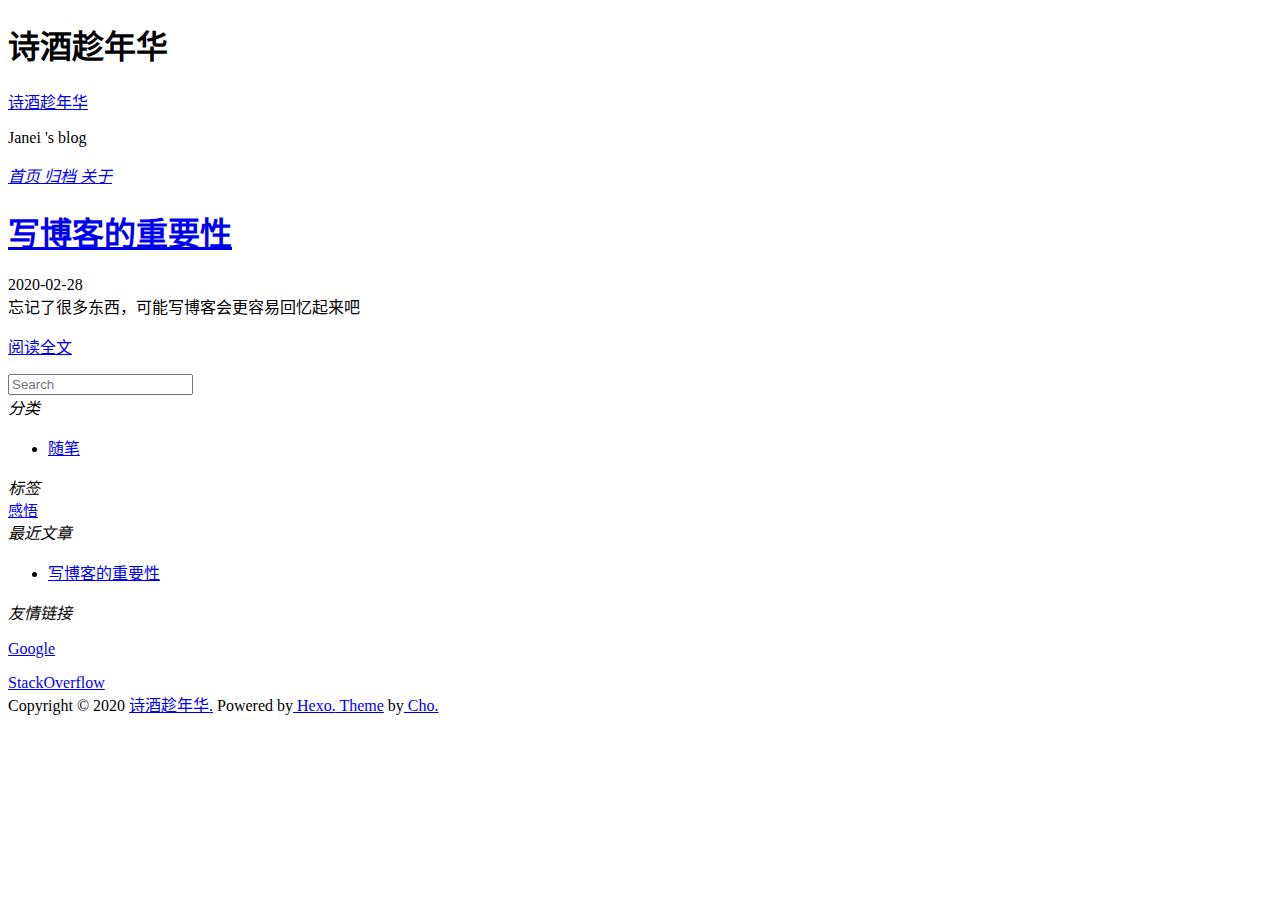
==== index.html @ d363f91f "Site updated: 2020-02-28 02:29:06" ====
<!DOCTYPE html><html lang="zh-CN"><head><meta http-equiv="content-type" content="text/html; charset=utf-8"><meta content="width=device-width, initial-scale=1.0, maximum-scale=1.0, user-scalable=0" name="viewport"><meta content="yes" name="apple-mobile-web-app-capable"><meta content="black-translucent" name="apple-mobile-web-app-status-bar-style"><meta content="telephone=no" name="format-detection"><meta name="description" content=""><title>诗酒趁年华 | Janei 's blog</title><link rel="stylesheet" type="text/css" href="/janeiojbk.github.io/css/style.css?v=0.0.0"><link rel="stylesheet" type="text/css" href="//lib.baomitu.com/normalize/8.0.1/normalize.min.css"><link rel="stylesheet" type="text/css" href="//lib.baomitu.com/pure/1.0.0/pure-min.css"><link rel="stylesheet" type="text/css" href="//lib.baomitu.com/pure/1.0.0/grids-responsive-min.css"><link rel="stylesheet" href="//lib.baomitu.com/font-awesome/4.7.0/css/font-awesome.min.css"><script type="text/javascript" src="//lib.baomitu.com/jquery/3.4.0/jquery.min.js"></script><link rel="icon" mask="" sizes="any" href="/janeiojbk.github.io/favicon.ico"><link rel="Shortcut Icon" type="image/x-icon" href="/janeiojbk.github.io/favicon.ico"><link rel="apple-touch-icon" href="/janeiojbk.github.io/apple-touch-icon.png"><link rel="apple-touch-icon-precomposed" href="/janeiojbk.github.io/apple-touch-icon.png"><meta name="generator" content="Hexo 4.2.0"></head><body><div class="body_container"><div id="header"><div class="site-name"><h1 class="hidden">诗酒趁年华</h1><a id="logo" href="/janeiojbk.github.io/.">诗酒趁年华</a><p class="description">Janei 's blog</p></div><div id="nav-menu"><a class="current" href="/janeiojbk.github.io/."><i class="fa fa-home"> 首页</i></a><a href="/janeiojbk.github.io/archives/"><i class="fa fa-archive"> 归档</i></a><a href="/janeiojbk.github.io/about/"><i class="fa fa-user"> 关于</i></a></div></div><div class="pure-g" id="layout"><div class="pure-u-1 pure-u-md-3-4"><div class="content_container"><div class="post"><h1 class="post-title"><a href="/janeiojbk.github.io/2020/02/28/%E5%86%99%E5%8D%9A%E5%AE%A2%E7%9A%84%E9%87%8D%E8%A6%81%E6%80%A7/">写博客的重要性</a></h1><div class="post-meta">2020-02-28</div><div class="post-content">忘记了很多东西，可能写博客会更容易回忆起来吧</div><p class="readmore"><a href="/janeiojbk.github.io/2020/02/28/%E5%86%99%E5%8D%9A%E5%AE%A2%E7%9A%84%E9%87%8D%E8%A6%81%E6%80%A7/">阅读全文</a></p></div></div></div><div class="pure-u-1-4 hidden_mid_and_down"><div id="sidebar"><div class="widget"><form class="search-form" action="//www.google.com/search" method="get" accept-charset="utf-8" target="_blank"><input type="text" name="q" maxlength="20" placeholder="Search"/><input type="hidden" name="sitesearch" value="https://janeiojbk.github.io/janeiojbk.github.io"/></form></div><div class="widget"><div class="widget-title"><i class="fa fa-folder-o"> 分类</i></div><ul class="category-list"><li class="category-list-item"><a class="category-list-link" href="/janeiojbk.github.io/categories/%E9%9A%8F%E7%AC%94/">随笔</a></li></ul></div><div class="widget"><div class="widget-title"><i class="fa fa-star-o"> 标签</i></div><div class="tagcloud"><a href="/janeiojbk.github.io/tags/%E6%84%9F%E6%82%9F/" style="font-size: 15px;">感悟</a></div></div><div class="widget"><div class="widget-title"><i class="fa fa-file-o"> 最近文章</i></div><ul class="post-list"><li class="post-list-item"><a class="post-list-link" href="/janeiojbk.github.io/2020/02/28/%E5%86%99%E5%8D%9A%E5%AE%A2%E7%9A%84%E9%87%8D%E8%A6%81%E6%80%A7/">写博客的重要性</a></li></ul></div><div class="widget"><div class="widget-title"><i class="fa fa-external-link"> 友情链接</i></div><ul></ul><a href="https://google.com/" title="Google" target="_blank">Google</a><ul></ul><a href="https://stackoverflow.com/" title="StackOverflow" target="_blank">StackOverflow</a></div></div></div><div class="pure-u-1 pure-u-md-3-4"><div id="footer">Copyright © 2020 <a href="/janeiojbk.github.io/." rel="nofollow">诗酒趁年华.</a> Powered by<a rel="nofollow" target="_blank" href="https://hexo.io"> Hexo.</a><a rel="nofollow" target="_blank" href="https://github.com/tufu9441/maupassant-hexo"> Theme</a> by<a rel="nofollow" target="_blank" href="https://github.com/pagecho"> Cho.</a></div></div></div><a class="show" id="rocket" href="#top"></a><script type="text/javascript" src="/janeiojbk.github.io/js/totop.js?v=0.0.0" async></script><script type="text/javascript" src="//lib.baomitu.com/fancybox/3.5.7/jquery.fancybox.min.js" async></script><script type="text/javascript" src="/janeiojbk.github.io/js/fancybox.js?v=0.0.0" async></script><link rel="stylesheet" type="text/css" href="//lib.baomitu.com/fancybox/3.5.7/jquery.fancybox.min.css"><script type="text/javascript" src="/janeiojbk.github.io/js/codeblock-resizer.js?v=0.0.0"></script><script type="text/javascript" src="/janeiojbk.github.io/js/smartresize.js?v=0.0.0"></script></div></body></html>
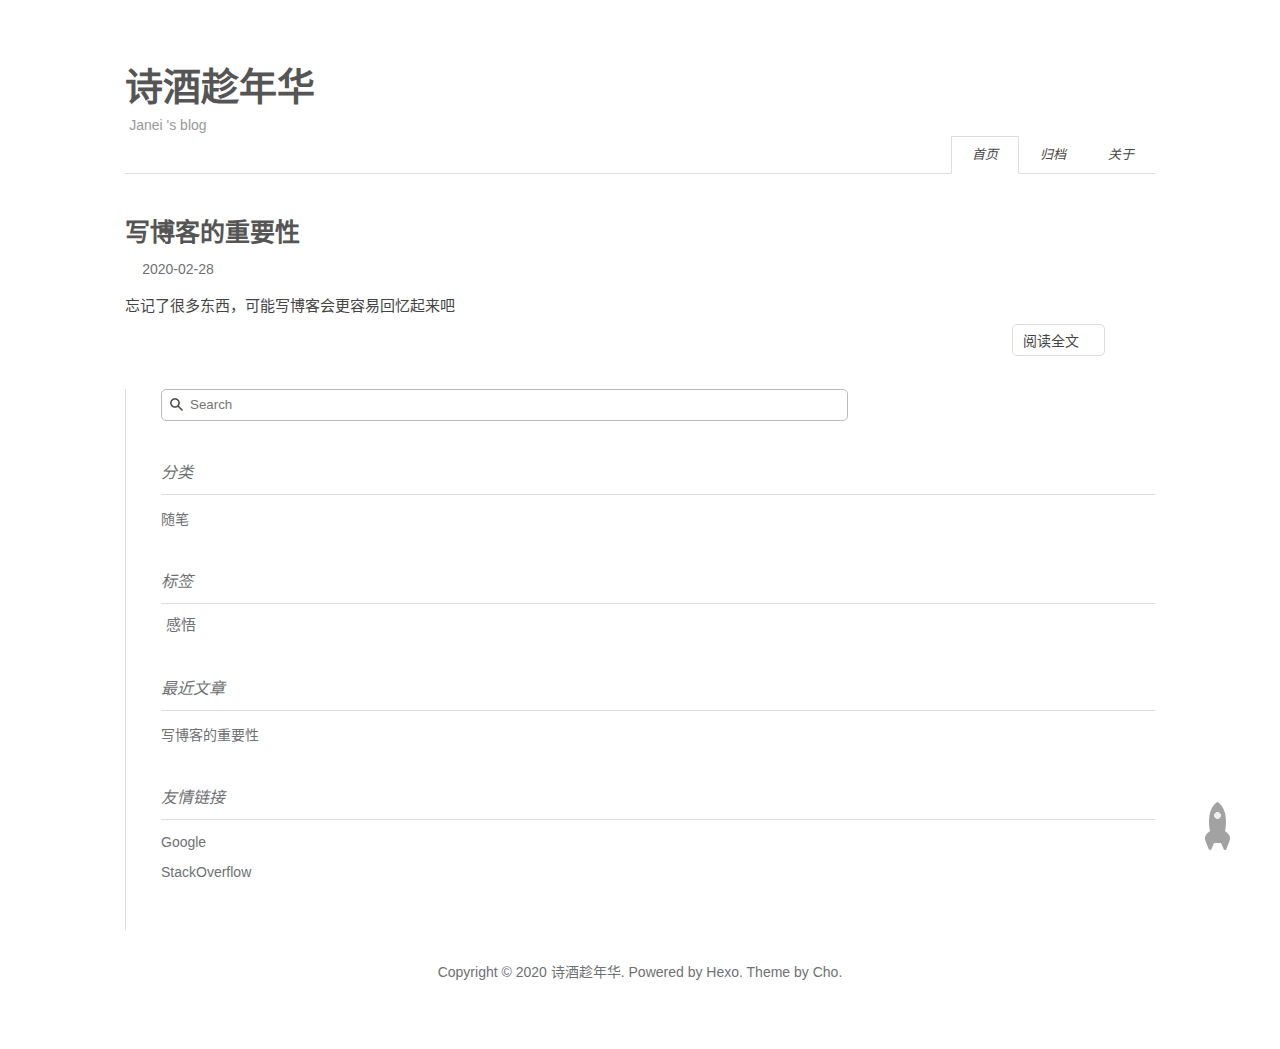
==== commit 5d1b5115: "Site updated: 2020-02-28 02:35:05" ====
--- a/index.html
+++ b/index.html
@@ -1 +1 @@
-<!DOCTYPE html><html lang="zh-CN"><head><meta http-equiv="content-type" content="text/html; charset=utf-8"><meta content="width=device-width, initial-scale=1.0, maximum-scale=1.0, user-scalable=0" name="viewport"><meta content="yes" name="apple-mobile-web-app-capable"><meta content="black-translucent" name="apple-mobile-web-app-status-bar-style"><meta content="telephone=no" name="format-detection"><meta name="description" content=""><title>诗酒趁年华 | Janei 's blog</title><link rel="stylesheet" type="text/css" href="/janeiojbk.github.io/css/style.css?v=0.0.0"><link rel="stylesheet" type="text/css" href="//lib.baomitu.com/normalize/8.0.1/normalize.min.css"><link rel="stylesheet" type="text/css" href="//lib.baomitu.com/pure/1.0.0/pure-min.css"><link rel="stylesheet" type="text/css" href="//lib.baomitu.com/pure/1.0.0/grids-responsive-min.css"><link rel="stylesheet" href="//lib.baomitu.com/font-awesome/4.7.0/css/font-awesome.min.css"><script type="text/javascript" src="//lib.baomitu.com/jquery/3.4.0/jquery.min.js"></script><link rel="icon" mask="" sizes="any" href="/janeiojbk.github.io/favicon.ico"><link rel="Shortcut Icon" type="image/x-icon" href="/janeiojbk.github.io/favicon.ico"><link rel="apple-touch-icon" href="/janeiojbk.github.io/apple-touch-icon.png"><link rel="apple-touch-icon-precomposed" href="/janeiojbk.github.io/apple-touch-icon.png"><meta name="generator" content="Hexo 4.2.0"></head><body><div class="body_container"><div id="header"><div class="site-name"><h1 class="hidden">诗酒趁年华</h1><a id="logo" href="/janeiojbk.github.io/.">诗酒趁年华</a><p class="description">Janei 's blog</p></div><div id="nav-menu"><a class="current" href="/janeiojbk.github.io/."><i class="fa fa-home"> 首页</i></a><a href="/janeiojbk.github.io/archives/"><i class="fa fa-archive"> 归档</i></a><a href="/janeiojbk.github.io/about/"><i class="fa fa-user"> 关于</i></a></div></div><div class="pure-g" id="layout"><div class="pure-u-1 pure-u-md-3-4"><div class="content_container"><div class="post"><h1 class="post-title"><a href="/janeiojbk.github.io/2020/02/28/%E5%86%99%E5%8D%9A%E5%AE%A2%E7%9A%84%E9%87%8D%E8%A6%81%E6%80%A7/">写博客的重要性</a></h1><div class="post-meta">2020-02-28</div><div class="post-content">忘记了很多东西，可能写博客会更容易回忆起来吧</div><p class="readmore"><a href="/janeiojbk.github.io/2020/02/28/%E5%86%99%E5%8D%9A%E5%AE%A2%E7%9A%84%E9%87%8D%E8%A6%81%E6%80%A7/">阅读全文</a></p></div></div></div><div class="pure-u-1-4 hidden_mid_and_down"><div id="sidebar"><div class="widget"><form class="search-form" action="//www.google.com/search" method="get" accept-charset="utf-8" target="_blank"><input type="text" name="q" maxlength="20" placeholder="Search"/><input type="hidden" name="sitesearch" value="https://janeiojbk.github.io/janeiojbk.github.io"/></form></div><div class="widget"><div class="widget-title"><i class="fa fa-folder-o"> 分类</i></div><ul class="category-list"><li class="category-list-item"><a class="category-list-link" href="/janeiojbk.github.io/categories/%E9%9A%8F%E7%AC%94/">随笔</a></li></ul></div><div class="widget"><div class="widget-title"><i class="fa fa-star-o"> 标签</i></div><div class="tagcloud"><a href="/janeiojbk.github.io/tags/%E6%84%9F%E6%82%9F/" style="font-size: 15px;">感悟</a></div></div><div class="widget"><div class="widget-title"><i class="fa fa-file-o"> 最近文章</i></div><ul class="post-list"><li class="post-list-item"><a class="post-list-link" href="/janeiojbk.github.io/2020/02/28/%E5%86%99%E5%8D%9A%E5%AE%A2%E7%9A%84%E9%87%8D%E8%A6%81%E6%80%A7/">写博客的重要性</a></li></ul></div><div class="widget"><div class="widget-title"><i class="fa fa-external-link"> 友情链接</i></div><ul></ul><a href="https://google.com/" title="Google" target="_blank">Google</a><ul></ul><a href="https://stackoverflow.com/" title="StackOverflow" target="_blank">StackOverflow</a></div></div></div><div class="pure-u-1 pure-u-md-3-4"><div id="footer">Copyright © 2020 <a href="/janeiojbk.github.io/." rel="nofollow">诗酒趁年华.</a> Powered by<a rel="nofollow" target="_blank" href="https://hexo.io"> Hexo.</a><a rel="nofollow" target="_blank" href="https://github.com/tufu9441/maupassant-hexo"> Theme</a> by<a rel="nofollow" target="_blank" href="https://github.com/pagecho"> Cho.</a></div></div></div><a class="show" id="rocket" href="#top"></a><script type="text/javascript" src="/janeiojbk.github.io/js/totop.js?v=0.0.0" async></script><script type="text/javascript" src="//lib.baomitu.com/fancybox/3.5.7/jquery.fancybox.min.js" async></script><script type="text/javascript" src="/janeiojbk.github.io/js/fancybox.js?v=0.0.0" async></script><link rel="stylesheet" type="text/css" href="//lib.baomitu.com/fancybox/3.5.7/jquery.fancybox.min.css"><script type="text/javascript" src="/janeiojbk.github.io/js/codeblock-resizer.js?v=0.0.0"></script><script type="text/javascript" src="/janeiojbk.github.io/js/smartresize.js?v=0.0.0"></script></div></body></html>+<!DOCTYPE html><html lang="zh-CN"><head><meta http-equiv="content-type" content="text/html; charset=utf-8"><meta content="width=device-width, initial-scale=1.0, maximum-scale=1.0, user-scalable=0" name="viewport"><meta content="yes" name="apple-mobile-web-app-capable"><meta content="black-translucent" name="apple-mobile-web-app-status-bar-style"><meta content="telephone=no" name="format-detection"><meta name="description" content=""><title>诗酒趁年华 | Janei 's blog</title><link rel="stylesheet" type="text/css" href="/css/style.css?v=0.0.0"><link rel="stylesheet" type="text/css" href="//lib.baomitu.com/normalize/8.0.1/normalize.min.css"><link rel="stylesheet" type="text/css" href="//lib.baomitu.com/pure/1.0.0/pure-min.css"><link rel="stylesheet" type="text/css" href="//lib.baomitu.com/pure/1.0.0/grids-responsive-min.css"><link rel="stylesheet" href="//lib.baomitu.com/font-awesome/4.7.0/css/font-awesome.min.css"><script type="text/javascript" src="//lib.baomitu.com/jquery/3.4.0/jquery.min.js"></script><link rel="icon" mask="" sizes="any" href="/favicon.ico"><link rel="Shortcut Icon" type="image/x-icon" href="/favicon.ico"><link rel="apple-touch-icon" href="/apple-touch-icon.png"><link rel="apple-touch-icon-precomposed" href="/apple-touch-icon.png"><meta name="generator" content="Hexo 4.2.0"></head><body><div class="body_container"><div id="header"><div class="site-name"><h1 class="hidden">诗酒趁年华</h1><a id="logo" href="/.">诗酒趁年华</a><p class="description">Janei 's blog</p></div><div id="nav-menu"><a class="current" href="/."><i class="fa fa-home"> 首页</i></a><a href="/archives/"><i class="fa fa-archive"> 归档</i></a><a href="/about/"><i class="fa fa-user"> 关于</i></a></div></div><div class="pure-g" id="layout"><div class="pure-u-1 pure-u-md-3-4"><div class="content_container"><div class="post"><h1 class="post-title"><a href="/2020/02/28/%E5%86%99%E5%8D%9A%E5%AE%A2%E7%9A%84%E9%87%8D%E8%A6%81%E6%80%A7/">写博客的重要性</a></h1><div class="post-meta">2020-02-28</div><div class="post-content">忘记了很多东西，可能写博客会更容易回忆起来吧</div><p class="readmore"><a href="/2020/02/28/%E5%86%99%E5%8D%9A%E5%AE%A2%E7%9A%84%E9%87%8D%E8%A6%81%E6%80%A7/">阅读全文</a></p></div></div></div><div class="pure-u-1-4 hidden_mid_and_down"><div id="sidebar"><div class="widget"><form class="search-form" action="//www.google.com/search" method="get" accept-charset="utf-8" target="_blank"><input type="text" name="q" maxlength="20" placeholder="Search"/><input type="hidden" name="sitesearch" value="https://janeiojbk.github.io"/></form></div><div class="widget"><div class="widget-title"><i class="fa fa-folder-o"> 分类</i></div><ul class="category-list"><li class="category-list-item"><a class="category-list-link" href="/categories/%E9%9A%8F%E7%AC%94/">随笔</a></li></ul></div><div class="widget"><div class="widget-title"><i class="fa fa-star-o"> 标签</i></div><div class="tagcloud"><a href="/tags/%E6%84%9F%E6%82%9F/" style="font-size: 15px;">感悟</a></div></div><div class="widget"><div class="widget-title"><i class="fa fa-file-o"> 最近文章</i></div><ul class="post-list"><li class="post-list-item"><a class="post-list-link" href="/2020/02/28/%E5%86%99%E5%8D%9A%E5%AE%A2%E7%9A%84%E9%87%8D%E8%A6%81%E6%80%A7/">写博客的重要性</a></li></ul></div><div class="widget"><div class="widget-title"><i class="fa fa-external-link"> 友情链接</i></div><ul></ul><a href="https://google.com/" title="Google" target="_blank">Google</a><ul></ul><a href="https://stackoverflow.com/" title="StackOverflow" target="_blank">StackOverflow</a></div></div></div><div class="pure-u-1 pure-u-md-3-4"><div id="footer">Copyright © 2020 <a href="/." rel="nofollow">诗酒趁年华.</a> Powered by<a rel="nofollow" target="_blank" href="https://hexo.io"> Hexo.</a><a rel="nofollow" target="_blank" href="https://github.com/tufu9441/maupassant-hexo"> Theme</a> by<a rel="nofollow" target="_blank" href="https://github.com/pagecho"> Cho.</a></div></div></div><a class="show" id="rocket" href="#top"></a><script type="text/javascript" src="/js/totop.js?v=0.0.0" async></script><script type="text/javascript" src="//lib.baomitu.com/fancybox/3.5.7/jquery.fancybox.min.js" async></script><script type="text/javascript" src="/js/fancybox.js?v=0.0.0" async></script><link rel="stylesheet" type="text/css" href="//lib.baomitu.com/fancybox/3.5.7/jquery.fancybox.min.css"><script type="text/javascript" src="/js/codeblock-resizer.js?v=0.0.0"></script><script type="text/javascript" src="/js/smartresize.js?v=0.0.0"></script></div></body></html>--- a/css/style.css
+++ b/css/style.css
@@ -0,0 +1,1504 @@
+/**
+ *
+ * @package Maupassant
+ * @author cho
+ * @version 2.0
+ * @link http://chopstack.com
+ */
+/*
+pure css setting
+When setting the primary font stack, apply it to the Pure grid units along
+with `html`, `button`, `input`, `select`, and `textarea`. Pure Grids use
+specific font stacks to ensure the greatest OS/browser compatibility.
+*/
+html, button, input, select, textarea,
+.MJXc-TeX-unknown-R,
+.pure-g [class*="pure-u"] {
+  /* Set your content font stack here: */
+  font-family: "PingFangSC-Regular", Helvetica, "Helvetica Neue", "Segoe UI", "Hiragino Sans GB", "Source Han Sans CN", "Microsoft YaHei", "STHeiti", "WenQuanYi Micro Hei", sans-serif !important; }
+
+body {
+  background-color: #FFF;
+  color: #444;
+  font-family: "TIBch", "Classic Grotesque W01", "Helvetica Neue", Arial, "Hiragino Sans GB", "STHeiti", "Microsoft YaHei", "WenQuanYi Micro Hei", SimSun, sans-serif;
+  -webkit-font-smoothing: antialiased;
+  -moz-osx-font-smoothing: grayscale;
+  font-size: 14px; }
+
+.body_container {
+  padding: 0 60px;
+  max-width: 1150px;
+  margin: 0 auto; }
+
+.content_container {
+  padding-right: 50px;
+  padding-top: 20px; }
+
+a, button.submit {
+  color: #6E7173;
+  text-decoration: none;
+  -webkit-transition: all .1s ease-in;
+  -moz-transition: all .1s ease-in;
+  -o-transition: all .1s ease-in;
+  transition: all .1s ease-in; }
+
+a:hover, a:active {
+  color: #444; }
+
+a:focus {
+  outline: auto; }
+
+.clear {
+  clear: both; }
+
+div {
+  box-sizing: border-box; }
+
+#header {
+  padding: 58px 0 0;
+  text-align: left;
+  border-bottom: 1px solid #ddd;
+  position: relative; }
+  #header .site-name {
+    margin-bottom: 40px; }
+    #header .site-name h1 {
+      padding: 0;
+      margin: 0;
+      height: 0;
+      overflow: hidden; }
+    #header .site-name #logo {
+      font: bold 38px/1.12 "Times New Roman", Georgia, Times, sans-serif;
+      color: #555; }
+      #header .site-name #logo span, #header .site-name #logo:hover {
+        color: #777; }
+    #header .site-name .description {
+      margin: .6em .3em 0;
+      color: #999; }
+  #header #nav-menu {
+    margin: 10px 0 -1px;
+    padding: 0;
+    position: absolute;
+    right: 0;
+    bottom: 0; }
+    #header #nav-menu a {
+      display: inline-block;
+      padding: 3px 20px 3px;
+      line-height: 30px;
+      color: #444;
+      font-size: 13px;
+      border: 1px solid transparent; }
+      #header #nav-menu a:hover {
+        border-bottom-color: #444; }
+      #header #nav-menu a.current {
+        border: 1px solid #ddd;
+        border-bottom-color: #fff; }
+
+#sidebar {
+  border-left: 1px solid #ddd;
+  padding-left: 35px;
+  margin-top: 40px;
+  padding-bottom: 20px;
+  word-wrap: break-word; }
+  #sidebar .widget {
+    margin-bottom: 30px; }
+    #sidebar .widget .widget-title {
+      color: #6E7173;
+      line-height: 2.7;
+      margin-top: 0;
+      font-size: 16px;
+      border-bottom: 1px solid #ddd;
+      display: block;
+      font-weight: normal; }
+    #sidebar .widget .comments-title {
+      color: #6E7173;
+      line-height: 2.7;
+      margin-top: 0;
+      font-size: 16px;
+      border-bottom: 0px solid #ddd;
+      display: block;
+      font-weight: normal; }
+    #sidebar .widget .tagcloud {
+      margin-top: 10px; }
+      #sidebar .widget .tagcloud a {
+        line-height: 1.5;
+        padding: 5px; }
+    #sidebar .widget ul {
+      list-style: none;
+      padding: 0; }
+      #sidebar .widget ul li {
+        margin: 5px 0;
+        line-height: 1.5; }
+    #sidebar .widget .category-list-count {
+      padding-left: 5px;
+      color: #6E7173; }
+    #sidebar .widget .category-list-count::before {
+      content: "("; }
+    #sidebar .widget .category-list-count::after {
+      content: ")"; }
+    #sidebar .widget .search-form {
+      position: relative;
+      overflow: hidden; }
+      #sidebar .widget .search-form input {
+        background: #fff 8px 8px no-repeat url([data-uri]%2BR8AAAACXBIWXMAAAsTAAALEwEAmpwYAAAAIGNIUk0AAG11AABzoAAA%2FN0AAINkAABw6AAA7GgAADA%2BAAAQkOTsmeoAAAESSURBVHjajNCxS9VRGMbxz71E4OwgoXPQxVEpXCI47%2BZqGP0LCoJO7UVD3QZzb3SwcHB7F3Uw3Zpd%2FAPCcJKG7Dj4u%2FK7Pwp94HDg5Xyf5z1Pr9YKImKANTzFXxzjU2ae6qhXaxURr%2FAFl9hHDy%2FwEK8z89sYVEp5gh84wMvMvGiSJ%2FEV85jNzLMR1McqfmN5BEBmnmMJFSvtpH7jdJiZv7q7Z%2BZPfMdcF6rN%2FT%2F1m2LGBkd4HhFT3dcRMY2FpskxaLNpayciHrWAGeziD7b%2BVfkithuTk8bkGa4wgWFmbrSTZOYeBvjc%2BucQj%2FEe6xHx4Taq1nrnKaW8K6XUUsrHWuvNevdRRLzFGwzvDbXAB9cDAHvhedDruuxSAAAAAElFTkSuQmCC);
+        padding: 7px 11px 7px 28px;
+        line-height: 16px;
+        border: 1px solid #bbb;
+        width: 65%;
+        -webkit-border-radius: 5px;
+        -moz-border-radius: 5px;
+        -ms-border-radius: 5px;
+        -o-border-radius: 5px;
+        border-radius: 5px;
+        -webkit-box-shadow: none;
+        -moz-box-shadow: none;
+        box-shadow: none; }
+
+/* title for search result or tagged posts*/
+.label-title {
+  margin-top: 1.1em;
+  font-size: 20px;
+  font-weight: normal;
+  color: #888; }
+
+.post {
+  padding: 25px 0 15px; }
+  .post .post-title {
+    margin: 0;
+    color: #555;
+    text-align: left;
+    font: bold 25px/1.1 "ff-tisa-web-pro", Cambria, "Times New Roman", Georgia, Times, sans-serif; }
+    .post .post-title a {
+      color: #555; }
+  .post .post-meta {
+    padding: 0;
+    margin: 15px 0 0;
+    color: #6E7173;
+    float: left;
+    display: inline;
+    text-indent: .15em; }
+    .post .post-meta:before {
+      font-family: "FontAwesome";
+      content: "\f073";
+      padding-right: 0.3em; }
+    .post .post-meta .category:before {
+      font-family: "FontAwesome";
+      content: "\f07c";
+      padding-right: 0.3em; }
+    .post .post-meta #busuanzi_value_page_pv:before {
+      font-family: "FontAwesome";
+      content: "\f024";
+      padding-right: 0.3em; }
+  .post .ds-thread-count {
+    padding: 0;
+    margin: 15px 0 0;
+    color: #6E7173;
+    float: right;
+    display: inline;
+    text-indent: .15em; }
+    .post .ds-thread-count:before {
+      font-family: "FontAwesome";
+      content: "\f0e5";
+      padding-right: 0.3em; }
+    .post .ds-thread-count:hover {
+      color: #444; }
+  .post .disqus-comment-count {
+    padding: 0;
+    margin: 15px 0 0;
+    color: #6E7173;
+    float: right;
+    display: inline;
+    text-indent: .15em; }
+    .post .disqus-comment-count:before {
+      font-family: "FontAwesome";
+      content: "\f0e5";
+      padding-right: 0.3em; }
+    .post .disqus-comment-count:hover {
+      color: #444; }
+  .post .post-content {
+    clear: left;
+    font-size: 15px;
+    line-height: 1.77;
+    color: #444;
+    padding-top: 15px;
+    text-align: justify;
+    text-justify: distribute;
+    word-break: normal; }
+    .post .post-content h2 {
+      margin: 1.4em 0 1.1em;
+      border-bottom: 1px solid #eee;
+      overflow: hidden; }
+    .post .post-content h3 {
+      margin: 1.4em 0 1.1em; }
+    .post .post-content pre code {
+      padding: 0 2em; }
+    .post .post-content p {
+      margin: 0 0 1.234em;
+      word-break: break-word;
+      overflow-wrap: break-word; }
+      .post .post-content p code {
+        display: inline-block;
+        margin: 0 5px;
+        padding: 0 5px;
+        background: #f7f8f8;
+        font-family: Menlo, Consolas, monospace !important; }
+      .post .post-content p a {
+        color: #01579f;
+        padding-bottom: 2px;
+        word-break: normal; }
+        .post .post-content p a:hover {
+          text-decoration: underline; }
+    .post .post-content .caption {
+      color: #444;
+      display: block;
+      font-size: 0.9em;
+      margin-top: 0.1em;
+      position: relative;
+      text-align: center; }
+    .post .post-content hr {
+      margin: 2.4em auto;
+      border: none;
+      border-top: 1px solid #eee;
+      position: relative; }
+    .post .post-content img {
+      max-width: 100%;
+      padding: 0.5em 0;
+      margin: auto;
+      display: block; }
+    .post .post-content ul, .post .post-content ol {
+      border-radius: 3px;
+      margin: 1em 0; }
+      .post .post-content ul ul, .post .post-content ol ul {
+        margin: 0; }
+      .post .post-content ul code, .post .post-content ol code {
+        display: inline-block;
+        margin: 0 5px;
+        padding: 0px 5px;
+        background: #f7f8f8;
+        font-family: Menlo, Consolas, monospace !important; }
+      .post .post-content ul a, .post .post-content ol a {
+        color: #01579f;
+        padding-bottom: 2px;
+        word-break: normal; }
+        .post .post-content ul a:hover, .post .post-content ol a:hover {
+          text-decoration: underline; }
+    .post .post-content .tagcloud {
+      margin: 0 0 30px 0; }
+      .post .post-content .tagcloud a {
+        padding: 0px 5px;
+        margin: 3px;
+        display: inline-block;
+        border: 1px solid #808080;
+        border-radius: 999em;
+        color: #aaa; }
+        .post .post-content .tagcloud a:hover {
+          color: #fff;
+          border: 1px solid #808080;
+          background: #808080; }
+    .post .post-content .one-tag-list {
+      margin: 30px 0; }
+      .post .post-content .one-tag-list .tag-name .tag-text {
+        margin-left: 5px;
+        font-size: 16px;
+        font-weight: bold; }
+  .post .tags {
+    padding-bottom: 1em; }
+    .post .tags a {
+      margin-right: .5em; }
+      .post .tags a:before {
+        font-family: "FontAwesome";
+        content: "\f0c6";
+        padding-right: 0.3em; }
+
+.page-navigator {
+  border-top: 1px solid #ddd;
+  list-style: none;
+  margin-top: 25px;
+  padding: 25px 0 0;
+  font-size: 14px;
+  text-align: center; }
+  .page-navigator .page-number {
+    display: inline-block;
+    margin: 0 5px 5px 0; }
+  .page-navigator a, .page-navigator span {
+    display: inline-block;
+    height: 25px;
+    line-height: 25px;
+    padding: 5px 9px;
+    border: 1px solid #DDD;
+    text-align: center; }
+    .page-navigator a:hover, .page-navigator span:hover {
+      background: #F8F8F8;
+      border-bottom-color: #D26911; }
+    .page-navigator a.prev, .page-navigator span.prev {
+      float: left; }
+      .page-navigator a.prev:before, .page-navigator span.prev:before {
+        font-family: "FontAwesome";
+        content: "\f100";
+        padding-right: 0.3em; }
+    .page-navigator a.next, .page-navigator span.next {
+      float: right; }
+      .page-navigator a.next:after, .page-navigator span.next:after {
+        font-family: "FontAwesome";
+        content: "\f101";
+        padding-left: 0.3em; }
+  .page-navigator .current {
+    background: #F8F8F8;
+    border-bottom-color: #D26911; }
+  .page-navigator .space {
+    border: none;
+    padding: 5px 5px; }
+
+#footer {
+  padding: .8em 0 3.6em;
+  margin-top: 1em;
+  line-height: 2.5;
+  color: #6E7173;
+  text-align: center; }
+  #footer span {
+    font-size: .9em; }
+
+/* for archive page starts*/
+.post-archive {
+  font-size: 15px;
+  line-height: 2;
+  padding-bottom: .8em; }
+  .post-archive h2 {
+    margin: 0;
+    font: bold 25px / 1.1 "ff-tisa-web-pro", Cambria, "Times New Roman", Georgia, Times, sans-serif; }
+  .post-archive .date {
+    padding-right: .7em; }
+
+/* for archive page ends*/
+/* middle*/
+@media print, screen and (max-width: 48em) {
+  .body_container {
+    padding: 0 30px; }
+  .content_container {
+    padding-right: 15px; }
+  .hidden_mid_and_down {
+    display: none !important; }
+  #sidebar {
+    border-left-width: 0px; }
+  #header .site-name {
+    margin-bottom: 20px;
+    text-align: center; }
+  #header #nav-menu {
+    position: relative;
+    text-align: center; }
+    #header #nav-menu a {
+      padding: 0 15px;
+      line-height: 27px;
+      height: 27px;
+      font-size: 13px; } }
+
+/* small*/
+@media print, screen and (max-width: 35.5em) {
+  .body_container {
+    padding: 0 20px; }
+  .content_container {
+    padding-right: 0; } }
+
+blockquote, .stressed {
+  -moz-box-sizing: border-box;
+  box-sizing: border-box;
+  margin: 2.5em 0;
+  padding: 0 0 0 50px;
+  color: #555;
+  border-left: none; }
+
+blockquote::before, .stressed-quote::before {
+  content: "\201C";
+  display: block;
+  font-family: times;
+  font-style: normal;
+  font-size: 48px;
+  color: #444;
+  font-weight: bold;
+  line-height: 30px;
+  margin-left: -50px;
+  position: absolute; }
+
+strong, b, em {
+  font-weight: bold; }
+
+pre {
+  margin: 2em 0; }
+
+.hidden1 {
+  display: none; }
+
+/* back-to-top rocket*/
+@media print, screen and (min-width: 48em) {
+  #rocket {
+    position: fixed;
+    right: 50px;
+    bottom: 50px;
+    display: block;
+    visibility: hidden;
+    width: 26px;
+    height: 48px;
+    background: url("[data-uri]") no-repeat 50% 0;
+    opacity: 0;
+    -webkit-transition: visibility 0.6s cubic-bezier(0.6, 0.04, 0.98, 0.335), opacity 0.6s cubic-bezier(0.6, 0.04, 0.98, 0.335), -webkit-transform 0.6s cubic-bezier(0.6, 0.04, 0.98, 0.335);
+    -moz-transition: visibility 0.6s cubic-bezier(0.6, 0.04, 0.98, 0.335), opacity 0.6s cubic-bezier(0.6, 0.04, 0.98, 0.335), -moz-transform 0.6s cubic-bezier(0.6, 0.04, 0.98, 0.335);
+    transition: visibility 0.6s cubic-bezier(0.6, 0.04, 0.98, 0.335), opacity 0.6s cubic-bezier(0.6, 0.04, 0.98, 0.335), transform 0.6s cubic-bezier(0.6, 0.04, 0.98, 0.335); }
+    #rocket i {
+      display: block;
+      margin-top: 48px;
+      height: 14px;
+      background: url("[data-uri]") no-repeat 50% -48px;
+      opacity: .5;
+      -webkit-transition: -webkit-transform .2s;
+      -moz-transition: -moz-transform .2s;
+      transition: transform .2s;
+      -webkit-transform-origin: 50% 0;
+      -moz-transform-origin: 50% 0;
+      transform-origin: 50% 0; }
+  #rocket:hover {
+    background-position: 50% -62px; }
+    #rocket:hover i {
+      background-position: 50% 100%;
+      -webkit-animation: flaming .7s infinite;
+      -moz-animation: flaming .7s infinite;
+      animation: flaming .7s infinite; }
+  #rocket.show {
+    visibility: visible;
+    opacity: 1; }
+  #rocket.launch {
+    background-position: 50% -62px;
+    opacity: 0;
+    -webkit-transform: translateY(-500px);
+    -moz-transform: translateY(-500px);
+    -ms-transform: translateY(-500px);
+    transform: translateY(-500px);
+    pointer-events: none; }
+    #rocket.launch i {
+      background-position: 50% 100%;
+      -webkit-transform: scale(1.4, 3.2);
+      -moz-transform: scale(1.4, 3.2);
+      transform: scale(1.4, 3.2); } }
+
+/* *******************************************************
+* Process timelime, (homepage)
+******************************************************* */
+#process {
+  padding: 80px 0;
+  background-color: #fff; }
+
+#process .col-md-2 i {
+  font-size: 50px;
+  position: relative;
+  top: 10px; }
+
+#process .timeline-centered {
+  position: relative;
+  margin-bottom: 30px; }
+
+#process .timeline-centered::before, #process .timeline-centered::after,
+#process .timeline-centered::before, #process .timeline-centered::after {
+  content: " ";
+  display: table; }
+
+#process .timeline-centered::after {
+  clear: both; }
+
+#process .timeline-centered::before {
+  content: '';
+  position: absolute;
+  display: block;
+  width: 4px;
+  background: #f5f5f6;
+  /*left: 50%;*/
+  top: 50px;
+  bottom: 50px;
+  margin-left: 10px; }
+
+#process .timeline-centered .timeline-entry {
+  position: relative;
+  /*width: 50%;
+    float: right;*/
+  margin-top: 5px;
+  margin-left: 20px;
+  margin-bottom: 10px;
+  clear: both; }
+
+#process .timeline-centered .timeline-entry::before,
+#process .timeline-centered .timeline-entry::after {
+  content: " ";
+  display: table; }
+
+#process .timeline-centered .timeline-entry::after {
+  clear: both; }
+
+#process .timeline-centered .timeline-entry.begin {
+  margin-bottom: 0; }
+
+#process .timeline-centered .timeline-entry.left-aligned {
+  float: left; }
+
+#process .timeline-centered .timeline-entry.left-aligned .timeline-entry-inner {
+  margin-left: 0;
+  margin-right: -18px; }
+
+#process .timeline-centered .timeline-entry.left-aligned .timeline-entry-inner .timeline-time {
+  left: auto;
+  right: -100px;
+  text-align: left; }
+
+#process span.number {
+  font-family: 'Georgia', serif, Helvetica, "Helvetica Neue", "Hiragino Sans GB", "Microsoft YaHei", "Source Han Sans CN", "WenQuanYi Micro Hei", Arial, sans-serif;
+  font-style: italic;
+  font-size: 20px;
+  line-height: 0;
+  color: #E7E7E5;
+  position: relative;
+  top: -4px; }
+
+#process .timeline-centered .timeline-entry.left-aligned .timeline-entry-inner .timeline-icon {
+  float: right; }
+
+#process .timeline-centered .timeline-entry.left-aligned .timeline-entry-inner .timeline-label {
+  margin-left: 0;
+  margin-right: 70px; }
+
+#process .timeline-centered .timeline-entry.left-aligned .timeline-entry-inner .timeline-label::after {
+  left: auto;
+  right: 0;
+  margin-left: 0;
+  margin-right: -9px;
+  -moz-transform: rotate(180deg);
+  -o-transform: rotate(180deg);
+  -webkit-transform: rotate(180deg);
+  -ms-transform: rotate(180deg);
+  transform: rotate(180deg); }
+
+.timeline-label p {
+  font-family: Helvetica, "Helvetica Neue", "Hiragino Sans GB", "Microsoft YaHei", "Source Han Sans CN", "WenQuanYi Micro Hei", Arial, sans-serif;
+  margin-bottom: 3px; }
+
+#process .timeline-centered .timeline-entry .timeline-entry-inner {
+  position: relative;
+  margin-left: -20px; }
+
+#process .timeline-centered .timeline-entry .timeline-entry-inner::before,
+#process .timeline-centered .timeline-entry .timeline-entry-inner::after {
+  content: " ";
+  display: table; }
+
+#process .timeline-centered .timeline-entry .timeline-entry-inner::after {
+  clear: both; }
+
+#process .timeline-centered .timeline-entry .timeline-entry-inner .timeline-time {
+  position: absolute;
+  left: -100px;
+  text-align: right;
+  padding: 10px;
+  -webkit-box-sizing: border-box;
+  -moz-box-sizing: border-box;
+  box-sizing: border-box; }
+
+#process .timeline-centered .timeline-entry .timeline-entry-inner .timeline-time > span {
+  display: block; }
+
+#process .timeline-centered .timeline-entry .timeline-entry-inner .timeline-time > span:first-child {
+  font-size: 15px;
+  font-weight: bold; }
+
+#process .timeline-centered .timeline-entry .timeline-entry-inner .timeline-time > span:last-child {
+  font-size: 12px; }
+
+#process .timeline-centered .timeline-entry .timeline-entry-inner .timeline-icon {
+  background: #fff;
+  color: #737881;
+  display: block;
+  width: 40px;
+  height: 40px;
+  -webkit-background-clip: padding-box;
+  -moz-background-clip: padding;
+  background-clip: padding-box;
+  -webkit-border-radius: 20px;
+  -moz-border-radius: 20px;
+  border-radius: 20px;
+  text-align: center;
+  border: 4px solid #F5F5F6;
+  line-height: 40px;
+  font-size: 15px;
+  float: left;
+  position: absolute;
+  top: 50%;
+  margin-top: -20px;
+  margin-left: -9px; }
+
+#process .timeline-centered .timeline-entry .timeline-entry-inner .timeline-icon.bg-primary {
+  background-color: #303641;
+  color: #fff; }
+
+#process .timeline-centered .timeline-entry .timeline-entry-inner .timeline-label {
+  position: relative;
+  background: #eee;
+  padding: 30px;
+  margin-left: 60px;
+  -webkit-background-clip: padding-box;
+  -moz-background-clip: padding;
+  background-clip: padding-box;
+  -webkit-border-radius: 3px;
+  -moz-border-radius: 3px;
+  border-radius: 3px; }
+
+#process .timeline-centered .timeline-entry .timeline-entry-inner .timeline-label::after {
+  content: '';
+  display: block;
+  position: absolute;
+  width: 0;
+  height: 0;
+  border-style: solid;
+  border-width: 9px 9px 9px 0;
+  border-color: transparent #eee transparent transparent;
+  left: 0;
+  top: 50%;
+  margin-top: -9px;
+  margin-left: -9px; }
+
+#process .line {
+  position: absolute;
+  display: block;
+  width: 4px;
+  background: #eee;
+  top: -3%;
+  right: -30px;
+  bottom: -3%; }
+
+#process .present,
+#process .born {
+  font-size: 14px;
+  font-family: 'Georgia', serif, Helvetica, "Helvetica Neue", "Hiragino Sans GB", "Microsoft YaHei", "Source Han Sans CN", "WenQuanYi Micro Hei", Arial, sans-serif;
+  font-style: italic;
+  color: #333;
+  padding: 10px;
+  background-color: #eee;
+  -webkit-border-radius: 3px;
+  -moz-border-radius: 3px;
+  border-radius: 3px; }
+
+#process .present::after,
+#process .born::after {
+  left: 100%;
+  top: 50%;
+  border: solid transparent;
+  content: " ";
+  height: 0;
+  width: 0;
+  position: absolute;
+  border-color: rgba(136, 183, 213, 0);
+  border-left-color: #eee;
+  border-width: 10px;
+  margin-top: -10px; }
+
+#process .present {
+  position: absolute;
+  top: -3%;
+  right: 0;
+  margin-top: -20px;
+  line-height: 100%; }
+
+#process .born {
+  position: absolute;
+  bottom: -3%;
+  right: 0;
+  margin-bottom: -20px;
+  line-height: 100%; }
+
+#process .dot_tp {
+  position: absolute;
+  top: -3%;
+  right: -35px;
+  background-color: transparent;
+  height: 15px;
+  width: 15px;
+  margin-top: -13px;
+  -webkit-border-radius: 50%;
+  -moz-border-radius: 50%;
+  border-radius: 50%;
+  border: 3px solid #eee; }
+
+#process .dot_bt {
+  position: absolute;
+  bottom: -3%;
+  right: -35px;
+  background-color: transparent;
+  height: 15px;
+  width: 15px;
+  margin-bottom: -13px;
+  -webkit-border-radius: 50%;
+  -moz-border-radius: 50%;
+  border-radius: 50%;
+  border: 3px solid #eee; }
+
+@media (max-width: 768px) {
+  #process .line {
+    right: 10px; }
+  #process .timeline-centered .timeline-entry .timeline-entry-inner .timeline-label {
+    margin-right: 30px;
+    margin-left: 45px;
+    padding: 20px; }
+  #process .timeline-centered .timeline-entry {
+    margin-right: 20px; }
+  #process .dot_tp,
+  #process .dot_bt {
+    right: 5px; }
+  #process .present,
+  #process .born {
+    right: 35px; } }
+
+/* read more*/
+.readmore a {
+  font-size: 14px;
+  color: #444;
+  margin: -10px 0;
+  padding: 5px 10px;
+  border: 1px solid #ddd;
+  border-radius: 5px;
+  float: right; }
+  .readmore a:after {
+    font-family: "FontAwesome";
+    content: "\f101";
+    padding-left: 0.3em; }
+  .readmore a:hover {
+    background: #F8F8F8;
+    border-bottom-color: #D26911; }
+
+/* syntax highlight*/
+figure.highlight,
+.codeblock {
+  background: #f7f8f8;
+  margin: 10px 0;
+  line-height: 1.1em;
+  color: #333;
+  padding-top: 15px;
+  overflow: hidden; }
+  figure.highlight table,
+  .codeblock table {
+    display: block;
+    width: 100%; }
+  figure.highlight pre,
+  figure.highlight .gutter,
+  figure.highlight .code,
+  figure.highlight .tag,
+  .codeblock pre,
+  .codeblock .gutter,
+  .codeblock .code,
+  .codeblock .tag {
+    background-color: inherit;
+    font-family: Menlo, Consolas, monospace;
+    border: none;
+    padding: 0;
+    margin: 0;
+    cursor: text; }
+  figure.highlight .gutter,
+  figure.highlight .code,
+  .codeblock .gutter,
+  .codeblock .code {
+    vertical-align: top; }
+  figure.highlight.plain .gutter,
+  .codeblock.plain .gutter {
+    display: none; }
+  figure.highlight figcaption,
+  .codeblock figcaption {
+    font-size: 13px;
+    padding: 0 15px 20px;
+    margin: 0;
+    background: #f7f8f8;
+    color: #999999; }
+    figure.highlight figcaption a,
+    .codeblock figcaption a {
+      float: right;
+      color: #01579f; }
+  figure.highlight .gutter,
+  .codeblock .gutter {
+    background: #f7f8f8;
+    border-right: 1px solid #e6e6e6;
+    padding: 0.3em 15px;
+    user-select: none; }
+  figure.highlight .code,
+  .codeblock .code {
+    padding: 0.3em 15px 0.3em 1em;
+    width: 100%; }
+    figure.highlight .code pre,
+    .codeblock .code pre {
+      max-width: 700px;
+      overflow-x: auto;
+      overflow-y: hidden; }
+  figure.highlight .line,
+  .codeblock .line {
+    height: 1.3em;
+    font-size: 13px; }
+
+.gist .line,
+.gist .line-number {
+  font-family: Menlo, Consolas, monospace;
+  font-size: 1em;
+  margin: 0 0 5px 0;
+  user-select: none; }
+
+.highlight .comment {
+  color: #969896; }
+
+.highlight .string {
+  color: #183691; }
+
+.highlight .keyword {
+  color: #a71d5d; }
+
+.highlight.apacheconf .code .common,
+.highlight.apacheconf .code .nomarkup,
+.highlight.apacheconf .code .attribute,
+.highlight.apacheconf .code .variable,
+.highlight.apacheconf .code .cbracket,
+.highlight.apacheconf .code .keyword {
+  color: #0086b3; }
+
+.highlight.apacheconf .code .sqbracket {
+  color: #df5000; }
+
+.highlight.apacheconf .code .section,
+.highlight.apacheconf .code .tag {
+  color: #63a35c; }
+
+.highlight.bash .code .shebang {
+  color: #969896; }
+
+.highlight.bash .code .literal,
+.highlight.bash .code .built_in {
+  color: #0086b3; }
+
+.highlight.bash .code .variable {
+  color: #333; }
+
+.highlight.bash .code .title {
+  color: #795da3; }
+
+.highlight.coffeescript .code .title {
+  color: #795da3; }
+
+.highlight.coffeescript .code .literal,
+.highlight.coffeescript .code .built_in,
+.highlight.coffeescript .code .number {
+  color: #0086b3; }
+
+.highlight.coffeescript .code .reserved,
+.highlight.coffeescript .code .attribute {
+  color: #1d3e81; }
+
+.highlight.coffeescript .code .subst,
+.highlight.coffeescript .code .regexp,
+.highlight.coffeescript .code .attribute {
+  color: #df5000; }
+
+.highlight.cpp .code .preprocessor,
+.highlight.c .code .preprocessor {
+  color: #df5000; }
+
+.highlight.cpp .code .meta-keyword,
+.highlight.c .code .meta-keyword {
+  color: #a71d5d; }
+
+.highlight.cpp .code .title,
+.highlight.c .code .title {
+  color: #795da3; }
+
+.highlight.cpp .code .number,
+.highlight.cpp .code .built_in,
+.highlight.c .code .number,
+.highlight.c .code .built_in {
+  color: #0086b3; }
+
+.highlight.clj .code .builtin-name {
+  color: #df5000; }
+
+.highlight.clj .code .name {
+  color: #795da3; }
+
+.highlight.clj .code .number {
+  color: #0086b3; }
+
+.highlight.cs .code .preprocessor,
+.highlight.cs .code .preprocessor .keyword {
+  color: #333; }
+
+.highlight.cs .code .title {
+  color: #795da3; }
+
+.highlight.cs .code .number,
+.highlight.cs .code .built_in {
+  color: #0086b3; }
+
+.highlight.cs .code .xmlDocTag,
+.highlight.cs .code .doctag {
+  color: #63a35c; }
+
+.highlight.css .code .at_rule,
+.highlight.css .code .important,
+.highlight.css .code .meta {
+  color: #a71d5d; }
+
+.highlight.css .code .attribute,
+.highlight.css .code .hexcolor,
+.highlight.css .code .number,
+.highlight.css .code .function {
+  color: #0086b3; }
+
+.highlight.css .code .attr_selector,
+.highlight.css .code .value {
+  color: #333; }
+
+.highlight.css .code .id,
+.highlight.css .code .class,
+.highlight.css .code .pseudo,
+.highlight.css .code .selector-pseudo {
+  color: #795da3; }
+
+.highlight.css .code .tag,
+.highlight.css .code .selector-tag {
+  color: #63a35c; }
+
+.highlight.diff .code .chunk,
+.highlight.diff .code .meta {
+  color: #795da3;
+  font-weight: bold; }
+
+.highlight.diff .code .addition {
+  color: #55a532;
+  background-color: #eaffea; }
+
+.highlight.diff .code .deletion {
+  color: #bd2c00;
+  background-color: #ffecec; }
+
+.highlight.http .code .attribute,
+.highlight.http .code .attr {
+  color: #183691; }
+
+.highlight.http .code .literal {
+  color: #0086b3; }
+
+.highlight.http .code .request {
+  color: #a71d5d; }
+
+.highlight.ini .code .title,
+.highlight.ini .code .section {
+  color: #795da3; }
+
+.highlight.ini .code .setting,
+.highlight.ini .code .attr {
+  color: #a71d5d; }
+
+.highlight.ini .code .value,
+.highlight.ini .code .keyword {
+  color: #333; }
+
+.highlight.java .code .title {
+  color: #795da3; }
+
+.highlight.java .code .javadoc {
+  color: #969896; }
+
+.highlight.java .code .meta,
+.highlight.java .code .annotation,
+.highlight.java .code .javadoctag {
+  color: #a71d5d; }
+
+.highlight.java .code .number {
+  color: #0086b3; }
+
+.highlight.java .code .params {
+  color: #1d3e81; }
+
+.highlight.js .code .built_in,
+.highlight.js .code .title {
+  color: #795da3; }
+
+.highlight.js .code .javadoc {
+  color: #969896; }
+
+.highlight.js .code .tag,
+.highlight.js .code .javadoctag {
+  color: #a71d5d; }
+
+.highlight.js .code .tag .title {
+  color: #333; }
+
+.highlight.js .code .regexp {
+  color: #df5000; }
+
+.highlight.js .code .literal,
+.highlight.js .code .number {
+  color: #0086b3; }
+
+.highlight.json .code .attribute {
+  color: #183691; }
+
+.highlight.json .code .number,
+.highlight.json .code .literal {
+  color: #0086b3; }
+
+.highlight.mak .code .constant {
+  color: #333; }
+
+.highlight.mak .code .title {
+  color: #795da3; }
+
+.highlight.mak .code .keyword,
+.highlight.mak .code .meta-keyword {
+  color: #0086b3; }
+
+.highlight.md .code .value,
+.highlight.md .code .link_label,
+.highlight.md .code .strong,
+.highlight.md .code .emphasis,
+.highlight.md .code .blockquote,
+.highlight.md .code .quote,
+.highlight.md .code .section {
+  color: #183691; }
+
+.highlight.md .code .link_reference,
+.highlight.md .code .symbol,
+.highlight.md .code .code {
+  color: #0086b3; }
+
+.highlight.md .code .link_url,
+.highlight.md .code .link {
+  text-decoration: underline; }
+
+.highlight.nginx .code .title,
+.highlight.nginx .code .attribute {
+  color: #a71d5d; }
+
+.highlight.nginx .code .built_in,
+.highlight.nginx .code .literal {
+  color: #0086b3; }
+
+.highlight.nginx .code .regexp {
+  color: #183691; }
+
+.highlight.nginx .code .variable {
+  color: #333; }
+
+.highlight.objectivec .code .preprocessor,
+.highlight.objectivec .code .meta {
+  color: #a71d5d; }
+  .highlight.objectivec .code .preprocessor .title,
+  .highlight.objectivec .code .meta .title {
+    color: #df5000; }
+
+.highlight.objectivec .code .meta-string {
+  color: #183691; }
+
+.highlight.objectivec .code .title {
+  color: #795da3; }
+
+.highlight.objectivec .code .literal,
+.highlight.objectivec .code .number,
+.highlight.objectivec .code .built_in {
+  color: #0086b3; }
+
+.highlight.perl .code .sub {
+  color: #795da3; }
+
+.highlight.perl .code .title {
+  color: #795da3; }
+
+.highlight.perl .code .regexp {
+  color: #df5000; }
+
+.highlight.php .code .phpdoc,
+.highlight.php .code .doctag {
+  color: #a71d5d; }
+
+.highlight.php .code .regexp {
+  color: #df5000; }
+
+.highlight.php .code .literal,
+.highlight.php .code .number {
+  color: #0086b3; }
+
+.highlight.php .code .title {
+  color: #795da3; }
+
+.highlight.python .code .decorator,
+.highlight.python .code .title,
+.highlight.python .code .meta {
+  color: #795da3; }
+
+.highlight.python .code .number {
+  color: #0086b3; }
+
+.highlight.ruby .code .parent,
+.highlight.ruby .code .title {
+  color: #795da3; }
+
+.highlight.ruby .code .prompt,
+.highlight.ruby .code .constant,
+.highlight.ruby .code .number,
+.highlight.ruby .code .subst .keyword,
+.highlight.ruby .code .symbol {
+  color: #0086b3; }
+
+.highlight.sql .built_in {
+  color: #a71d5d; }
+
+.highlight.sql .number {
+  color: #0086b3; }
+
+.highlight.xml .tag, .highlight.html .tag {
+  color: #333; }
+
+.highlight.xml .value, .highlight.html .value {
+  color: #183691; }
+
+.highlight.xml .attribute,
+.highlight.xml .attr, .highlight.html .attribute,
+.highlight.html .attr {
+  color: #795da3; }
+
+.highlight.xml .title,
+.highlight.xml .name, .highlight.html .title,
+.highlight.html .name {
+  color: #63a35c; }
+
+.highlight.puppet .title {
+  color: #795da3; }
+
+.highlight.puppet .function {
+  color: #0086b3; }
+
+.highlight.puppet .name {
+  color: #a71d5d; }
+
+.highlight.puppet .attr {
+  color: #0086b3; }
+
+.highlight.less .tag,
+.highlight.less .at_rule {
+  color: #a71d5d; }
+
+.highlight.less .number,
+.highlight.less .hexcolor,
+.highlight.less .function,
+.highlight.less .attribute {
+  color: #0086b3; }
+
+.highlight.less .built_in {
+  color: #df5000; }
+
+.highlight.less .id,
+.highlight.less .pseudo,
+.highlight.less .class,
+.highlight.less .selector-id,
+.highlight.less .selector-class,
+.highlight.less .selector-tag {
+  color: #795da3; }
+
+.highlight.lisp .code .name {
+  color: #df5000; }
+
+.highlight.lisp .code .number {
+  color: #0086b3; }
+
+.highlight.scss .tag,
+.highlight.scss .at_rule,
+.highlight.scss .important {
+  color: #a71d5d; }
+
+.highlight.scss .number,
+.highlight.scss .hexcolor,
+.highlight.scss .function,
+.highlight.scss .attribute {
+  color: #0086b3; }
+
+.highlight.scss .variable {
+  color: #333; }
+
+.highlight.scss .built_in {
+  color: #df5000; }
+
+.highlight.scss .id,
+.highlight.scss .pseudo,
+.highlight.scss .class,
+.highlight.scss .preprocessor,
+.highlight.scss .selector-class,
+.highlight.scss .selector-id {
+  color: #795da3; }
+
+.highlight.scss .tag,
+.highlight.scss .selector-tag {
+  color: #63a35c; }
+
+.highlight.stylus .at_rule {
+  color: #a71d5d; }
+
+.highlight.stylus .tag,
+.highlight.stylus .selector-tag {
+  color: #63a35c; }
+
+.highlight.stylus .number,
+.highlight.stylus .hexcolor,
+.highlight.stylus .attribute,
+.highlight.stylus .params {
+  color: #0086b3; }
+
+.highlight.stylus .class,
+.highlight.stylus .id,
+.highlight.stylus .pseudo,
+.highlight.stylus .title,
+.highlight.stylus .selector-id,
+.highlight.stylus .selector-pseudo,
+.highlight.stylus .selector-class {
+  color: #795da3; }
+
+.highlight.go .typename {
+  color: #a71d5d; }
+
+.highlight.go .built_in,
+.highlight.go .constant {
+  color: #0086b3; }
+
+.highlight.swift .preprocessor {
+  color: #a71d5d; }
+
+.highlight.swift .title {
+  color: #795da3; }
+
+.highlight.swift .built_in,
+.highlight.swift .number,
+.highlight.swift .type {
+  color: #0086b3; }
+
+.highlight.yml .line,
+.highlight.yml .attr {
+  color: #63a35c; }
+
+.highlight.yml .line,
+.highlight.yml .string,
+.highlight.yml .type,
+.highlight.yml .literal,
+.highlight.yml .meta {
+  color: #183691; }
+
+.highlight.yml .number {
+  color: #0086b3; }
+
+/* post navigator*/
+.post-nav {
+  overflow: hidden;
+  margin-top: 15px;
+  margin-bottom: 20px;
+  padding: 10px;
+  white-space: nowrap;
+  border-top: 1px solid #eee; }
+  .post-nav a {
+    display: inline-block;
+    line-height: 25px;
+    font-size: 15px;
+    color: #555;
+    border-bottom: none;
+    float: left; }
+    .post-nav a.pre {
+      float: left; }
+      .post-nav a.pre:before {
+        font-family: "FontAwesome";
+        content: "\f0d9";
+        padding-right: 0.3em; }
+    .post-nav a.next {
+      float: right; }
+      .post-nav a.next:after {
+        font-family: "FontAwesome";
+        content: "\f0da";
+        padding-left: 0.3em; }
+    .post-nav a:hover {
+      border-bottom: none;
+      color: #222; }
+
+/* toc*/
+.toc-article {
+  border: 1px solid #bbb;
+  border-radius: 7px;
+  margin: 1.1em 0 0 2em;
+  padding: 0.7em 0.7em 0 0.7em;
+  max-width: 40%; }
+
+.toc-title {
+  font-size: 120%; }
+
+#toc {
+  line-height: 1em;
+  float: right; }
+  #toc .toc {
+    padding: 0;
+    margin: 0.5em;
+    line-height: 1.8em; }
+    #toc .toc li {
+      list-style-type: none; }
+  #toc .toc-child {
+    margin-left: 1em;
+    padding-left: 0; }
+
+/* table*/
+table {
+  margin: auto auto 15px;
+  width: 100%;
+  background: transparent;
+  border-collapse: collapse;
+  border-spacing: 0;
+  text-align: left; }
+  table th {
+    font-weight: bold;
+    padding: 5px 10px;
+    border-bottom: 2px solid #909ba2; }
+  table td {
+    padding: 5px 10px; }
+  table tr:nth-child(2n) {
+    background: #f7f8f8; }
+
+/* article-share*/
+.article-share-link {
+  cursor: pointer;
+  float: right;
+  margin-left: 20px; }
+  .article-share-link:before {
+    font-family: "FontAwesome";
+    content: "\f064";
+    padding-right: 6px; }
+
+.article-share-box {
+  position: absolute;
+  display: none;
+  background: #fff;
+  box-shadow: 1px 2px 10px rgba(0, 0, 0, 0.2);
+  border-radius: 3px;
+  margin-left: -145px;
+  overflow: hidden;
+  z-index: 1; }
+  .article-share-box.on {
+    display: block; }
+
+.article-share-input {
+  width: 100%;
+  background: none;
+  box-sizing: border-box;
+  font: 14px "Helvetica Neue", Helvetica, Arial, sans-serif;
+  padding: 0 15px;
+  color: #555;
+  outline: none;
+  border: 1px solid #ddd;
+  border-radius: 3px 3px 0 0;
+  height: 36px;
+  line-height: 36px; }
+
+.article-share-links {
+  clearfix: none;
+  background: #eee; }
+
+.article-share-element, .article-share-twitter, .article-share-facebook, .article-share-weibo, .article-share-qrcode {
+  width: 50px;
+  height: 36px;
+  display: block;
+  float: left;
+  position: relative;
+  color: #999;
+  text-shadow: 0 1px #fff; }
+  .article-share-element:before, .article-share-twitter:before, .article-share-facebook:before, .article-share-weibo:before, .article-share-qrcode:before {
+    font-size: 20px;
+    font-family: "FontAwesome";
+    width: 20px;
+    height: 20px;
+    position: absolute;
+    top: 50%;
+    left: 50%;
+    margin-top: -10px;
+    margin-left: -10px;
+    text-align: center; }
+  .article-share-element:hover, .article-share-twitter:hover, .article-share-facebook:hover, .article-share-weibo:hover, .article-share-qrcode:hover {
+    color: #fff; }
+
+.article-share-twitter:before {
+  content: "\f099"; }
+
+.article-share-twitter:hover {
+  background: #00aced; }
+
+.article-share-facebook:before {
+  content: "\f09a"; }
+
+.article-share-facebook:hover {
+  background: #3b5998; }
+
+.article-share-weibo:before {
+  content: "\f18a"; }
+
+.article-share-weibo:hover {
+  background: #d44137; }
+
+.article-share-qrcode:before {
+  content: "\f029"; }
+
+.article-share-qrcode:hover, .article-share-qrcode:active {
+  background: #38ad5a; }
+  .article-share-qrcode:hover ~ .qrcode, .article-share-qrcode:active ~ .qrcode {
+    display: block;
+    text-align: center; }
+
+.qrcode {
+  display: none; }
+
+/* search result*/
+ul.search-result-list {
+  padding-left: 10px; }
+
+a.search-result-title {
+  font-weight: bold;
+  font-size: 15px;
+  color: #555; }
+
+p.search-result {
+  color: #444;
+  text-align: justify; }
+
+em.search-keyword {
+  font-weight: bold;
+  font-style: normal;
+  color: #01579f; }
+
+/* Disqus Button */
+.disqus_click_btn {
+  line-height: 30px;
+  margin: 0;
+  min-width: 50px;
+  padding: 0 14px;
+  display: inline-block;
+  font-family: "Roboto", "Helvetica", "Arial", sans-serif;
+  font-size: 14px;
+  font-weight: 400;
+  letter-spacing: 0;
+  overflow: hidden;
+  will-change: box-shadow;
+  transition: box-shadow 0.2s cubic-bezier(0.4, 0, 1, 1), background-color 0.2s cubic-bezier(0.4, 0, 0.2, 1), color 0.2s cubic-bezier(0.4, 0, 0.2, 1);
+  outline: 0;
+  cursor: pointer;
+  text-decoration: none;
+  text-align: center;
+  vertical-align: middle;
+  border: 0;
+  background: rgba(158, 158, 158, 0.2);
+  box-shadow: 0 2px 2px 0 rgba(0, 0, 0, 0.14), 0 3px 1px -2px rgba(0, 0, 0, 0.2), 0 1px 5px 0 rgba(0, 0, 0, 0.12);
+  color: #fff;
+  background-color: #999999;
+  text-shadow: 0; }
+
+.post-copyright {
+  margin: 2em 0 0;
+  padding: 0.5em 1em;
+  border-left: 3px solid #FF1700;
+  background-color: #F9F9F9;
+  list-style: none; }
+  .post-copyright li {
+    margin: 8px 0; }
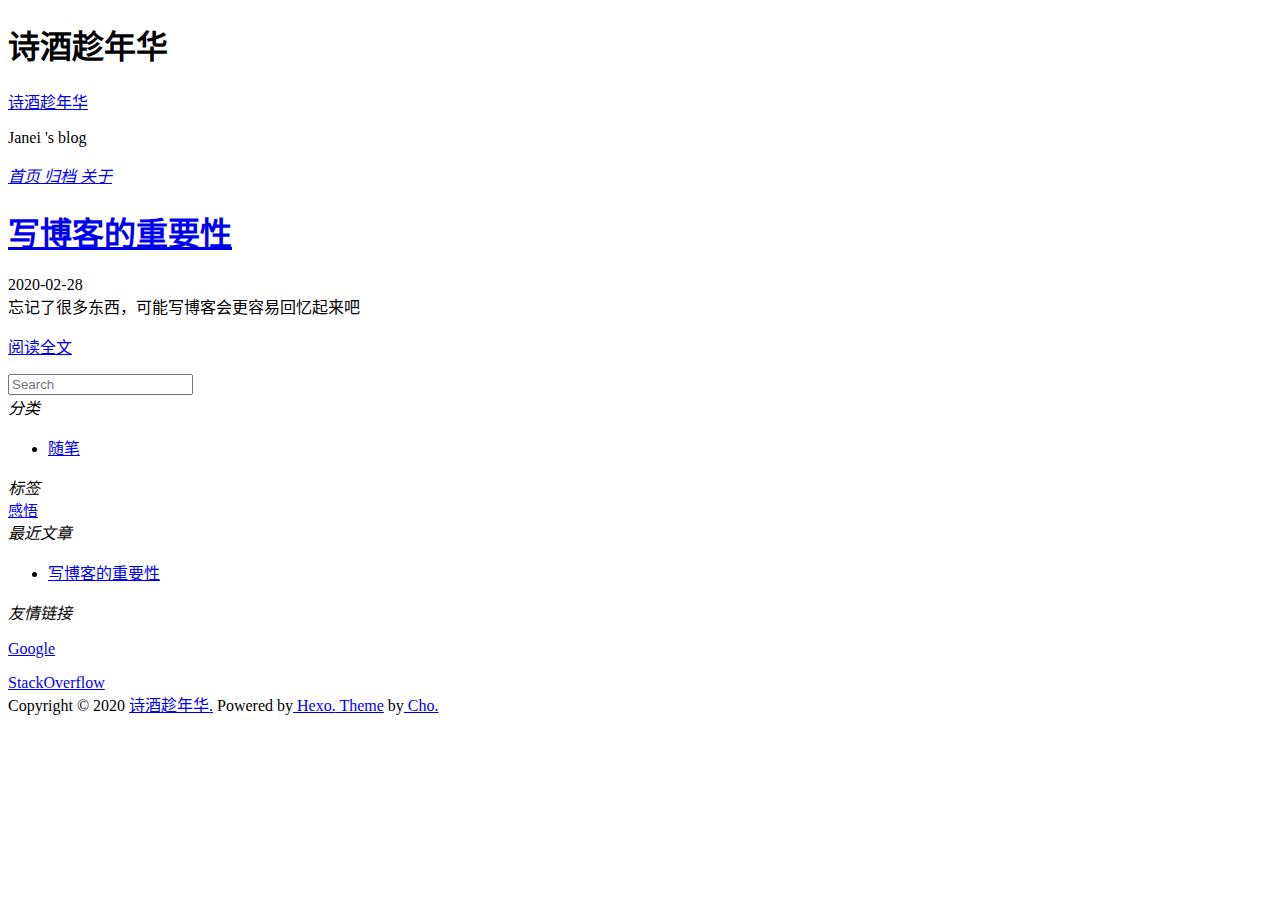
==== commit 79bdcdbf: "Site updated: 2020-02-28 02:41:49" ====
--- a/index.html
+++ b/index.html
@@ -1 +1 @@
-<!DOCTYPE html><html lang="zh-CN"><head><meta http-equiv="content-type" content="text/html; charset=utf-8"><meta content="width=device-width, initial-scale=1.0, maximum-scale=1.0, user-scalable=0" name="viewport"><meta content="yes" name="apple-mobile-web-app-capable"><meta content="black-translucent" name="apple-mobile-web-app-status-bar-style"><meta content="telephone=no" name="format-detection"><meta name="description" content=""><title>诗酒趁年华 | Janei 's blog</title><link rel="stylesheet" type="text/css" href="/css/style.css?v=0.0.0"><link rel="stylesheet" type="text/css" href="//lib.baomitu.com/normalize/8.0.1/normalize.min.css"><link rel="stylesheet" type="text/css" href="//lib.baomitu.com/pure/1.0.0/pure-min.css"><link rel="stylesheet" type="text/css" href="//lib.baomitu.com/pure/1.0.0/grids-responsive-min.css"><link rel="stylesheet" href="//lib.baomitu.com/font-awesome/4.7.0/css/font-awesome.min.css"><script type="text/javascript" src="//lib.baomitu.com/jquery/3.4.0/jquery.min.js"></script><link rel="icon" mask="" sizes="any" href="/favicon.ico"><link rel="Shortcut Icon" type="image/x-icon" href="/favicon.ico"><link rel="apple-touch-icon" href="/apple-touch-icon.png"><link rel="apple-touch-icon-precomposed" href="/apple-touch-icon.png"><meta name="generator" content="Hexo 4.2.0"></head><body><div class="body_container"><div id="header"><div class="site-name"><h1 class="hidden">诗酒趁年华</h1><a id="logo" href="/.">诗酒趁年华</a><p class="description">Janei 's blog</p></div><div id="nav-menu"><a class="current" href="/."><i class="fa fa-home"> 首页</i></a><a href="/archives/"><i class="fa fa-archive"> 归档</i></a><a href="/about/"><i class="fa fa-user"> 关于</i></a></div></div><div class="pure-g" id="layout"><div class="pure-u-1 pure-u-md-3-4"><div class="content_container"><div class="post"><h1 class="post-title"><a href="/2020/02/28/%E5%86%99%E5%8D%9A%E5%AE%A2%E7%9A%84%E9%87%8D%E8%A6%81%E6%80%A7/">写博客的重要性</a></h1><div class="post-meta">2020-02-28</div><div class="post-content">忘记了很多东西，可能写博客会更容易回忆起来吧</div><p class="readmore"><a href="/2020/02/28/%E5%86%99%E5%8D%9A%E5%AE%A2%E7%9A%84%E9%87%8D%E8%A6%81%E6%80%A7/">阅读全文</a></p></div></div></div><div class="pure-u-1-4 hidden_mid_and_down"><div id="sidebar"><div class="widget"><form class="search-form" action="//www.google.com/search" method="get" accept-charset="utf-8" target="_blank"><input type="text" name="q" maxlength="20" placeholder="Search"/><input type="hidden" name="sitesearch" value="https://janeiojbk.github.io"/></form></div><div class="widget"><div class="widget-title"><i class="fa fa-folder-o"> 分类</i></div><ul class="category-list"><li class="category-list-item"><a class="category-list-link" href="/categories/%E9%9A%8F%E7%AC%94/">随笔</a></li></ul></div><div class="widget"><div class="widget-title"><i class="fa fa-star-o"> 标签</i></div><div class="tagcloud"><a href="/tags/%E6%84%9F%E6%82%9F/" style="font-size: 15px;">感悟</a></div></div><div class="widget"><div class="widget-title"><i class="fa fa-file-o"> 最近文章</i></div><ul class="post-list"><li class="post-list-item"><a class="post-list-link" href="/2020/02/28/%E5%86%99%E5%8D%9A%E5%AE%A2%E7%9A%84%E9%87%8D%E8%A6%81%E6%80%A7/">写博客的重要性</a></li></ul></div><div class="widget"><div class="widget-title"><i class="fa fa-external-link"> 友情链接</i></div><ul></ul><a href="https://google.com/" title="Google" target="_blank">Google</a><ul></ul><a href="https://stackoverflow.com/" title="StackOverflow" target="_blank">StackOverflow</a></div></div></div><div class="pure-u-1 pure-u-md-3-4"><div id="footer">Copyright © 2020 <a href="/." rel="nofollow">诗酒趁年华.</a> Powered by<a rel="nofollow" target="_blank" href="https://hexo.io"> Hexo.</a><a rel="nofollow" target="_blank" href="https://github.com/tufu9441/maupassant-hexo"> Theme</a> by<a rel="nofollow" target="_blank" href="https://github.com/pagecho"> Cho.</a></div></div></div><a class="show" id="rocket" href="#top"></a><script type="text/javascript" src="/js/totop.js?v=0.0.0" async></script><script type="text/javascript" src="//lib.baomitu.com/fancybox/3.5.7/jquery.fancybox.min.js" async></script><script type="text/javascript" src="/js/fancybox.js?v=0.0.0" async></script><link rel="stylesheet" type="text/css" href="//lib.baomitu.com/fancybox/3.5.7/jquery.fancybox.min.css"><script type="text/javascript" src="/js/codeblock-resizer.js?v=0.0.0"></script><script type="text/javascript" src="/js/smartresize.js?v=0.0.0"></script></div></body></html>+<!DOCTYPE html><html lang="zh-CN"><head><meta http-equiv="content-type" content="text/html; charset=utf-8"><meta content="width=device-width, initial-scale=1.0, maximum-scale=1.0, user-scalable=0" name="viewport"><meta content="yes" name="apple-mobile-web-app-capable"><meta content="black-translucent" name="apple-mobile-web-app-status-bar-style"><meta content="telephone=no" name="format-detection"><meta name="description" content=""><title>诗酒趁年华 | Janei 's blog</title><link rel="stylesheet" type="text/css" href="/Janeiojbk.github.io/css/style.css?v=0.0.0"><link rel="stylesheet" type="text/css" href="//lib.baomitu.com/normalize/8.0.1/normalize.min.css"><link rel="stylesheet" type="text/css" href="//lib.baomitu.com/pure/1.0.0/pure-min.css"><link rel="stylesheet" type="text/css" href="//lib.baomitu.com/pure/1.0.0/grids-responsive-min.css"><link rel="stylesheet" href="//lib.baomitu.com/font-awesome/4.7.0/css/font-awesome.min.css"><script type="text/javascript" src="//lib.baomitu.com/jquery/3.4.0/jquery.min.js"></script><link rel="icon" mask="" sizes="any" href="/Janeiojbk.github.io/favicon.ico"><link rel="Shortcut Icon" type="image/x-icon" href="/Janeiojbk.github.io/favicon.ico"><link rel="apple-touch-icon" href="/Janeiojbk.github.io/apple-touch-icon.png"><link rel="apple-touch-icon-precomposed" href="/Janeiojbk.github.io/apple-touch-icon.png"><meta name="generator" content="Hexo 4.2.0"></head><body><div class="body_container"><div id="header"><div class="site-name"><h1 class="hidden">诗酒趁年华</h1><a id="logo" href="/Janeiojbk.github.io/.">诗酒趁年华</a><p class="description">Janei 's blog</p></div><div id="nav-menu"><a class="current" href="/Janeiojbk.github.io/."><i class="fa fa-home"> 首页</i></a><a href="/Janeiojbk.github.io/archives/"><i class="fa fa-archive"> 归档</i></a><a href="/Janeiojbk.github.io/about/"><i class="fa fa-user"> 关于</i></a></div></div><div class="pure-g" id="layout"><div class="pure-u-1 pure-u-md-3-4"><div class="content_container"><div class="post"><h1 class="post-title"><a href="/Janeiojbk.github.io/2020/02/28/%E5%86%99%E5%8D%9A%E5%AE%A2%E7%9A%84%E9%87%8D%E8%A6%81%E6%80%A7/">写博客的重要性</a></h1><div class="post-meta">2020-02-28</div><div class="post-content">忘记了很多东西，可能写博客会更容易回忆起来吧</div><p class="readmore"><a href="/Janeiojbk.github.io/2020/02/28/%E5%86%99%E5%8D%9A%E5%AE%A2%E7%9A%84%E9%87%8D%E8%A6%81%E6%80%A7/">阅读全文</a></p></div></div></div><div class="pure-u-1-4 hidden_mid_and_down"><div id="sidebar"><div class="widget"><form class="search-form" action="//www.google.com/search" method="get" accept-charset="utf-8" target="_blank"><input type="text" name="q" maxlength="20" placeholder="Search"/><input type="hidden" name="sitesearch" value="http://Janeiojbk.github.io"/></form></div><div class="widget"><div class="widget-title"><i class="fa fa-folder-o"> 分类</i></div><ul class="category-list"><li class="category-list-item"><a class="category-list-link" href="/Janeiojbk.github.io/categories/%E9%9A%8F%E7%AC%94/">随笔</a></li></ul></div><div class="widget"><div class="widget-title"><i class="fa fa-star-o"> 标签</i></div><div class="tagcloud"><a href="/Janeiojbk.github.io/tags/%E6%84%9F%E6%82%9F/" style="font-size: 15px;">感悟</a></div></div><div class="widget"><div class="widget-title"><i class="fa fa-file-o"> 最近文章</i></div><ul class="post-list"><li class="post-list-item"><a class="post-list-link" href="/Janeiojbk.github.io/2020/02/28/%E5%86%99%E5%8D%9A%E5%AE%A2%E7%9A%84%E9%87%8D%E8%A6%81%E6%80%A7/">写博客的重要性</a></li></ul></div><div class="widget"><div class="widget-title"><i class="fa fa-external-link"> 友情链接</i></div><ul></ul><a href="https://google.com/" title="Google" target="_blank">Google</a><ul></ul><a href="https://stackoverflow.com/" title="StackOverflow" target="_blank">StackOverflow</a></div></div></div><div class="pure-u-1 pure-u-md-3-4"><div id="footer">Copyright © 2020 <a href="/Janeiojbk.github.io/." rel="nofollow">诗酒趁年华.</a> Powered by<a rel="nofollow" target="_blank" href="https://hexo.io"> Hexo.</a><a rel="nofollow" target="_blank" href="https://github.com/tufu9441/maupassant-hexo"> Theme</a> by<a rel="nofollow" target="_blank" href="https://github.com/pagecho"> Cho.</a></div></div></div><a class="show" id="rocket" href="#top"></a><script type="text/javascript" src="/Janeiojbk.github.io/js/totop.js?v=0.0.0" async></script><script type="text/javascript" src="//lib.baomitu.com/fancybox/3.5.7/jquery.fancybox.min.js" async></script><script type="text/javascript" src="/Janeiojbk.github.io/js/fancybox.js?v=0.0.0" async></script><link rel="stylesheet" type="text/css" href="//lib.baomitu.com/fancybox/3.5.7/jquery.fancybox.min.css"><script type="text/javascript" src="/Janeiojbk.github.io/js/codeblock-resizer.js?v=0.0.0"></script><script type="text/javascript" src="/Janeiojbk.github.io/js/smartresize.js?v=0.0.0"></script></div></body></html>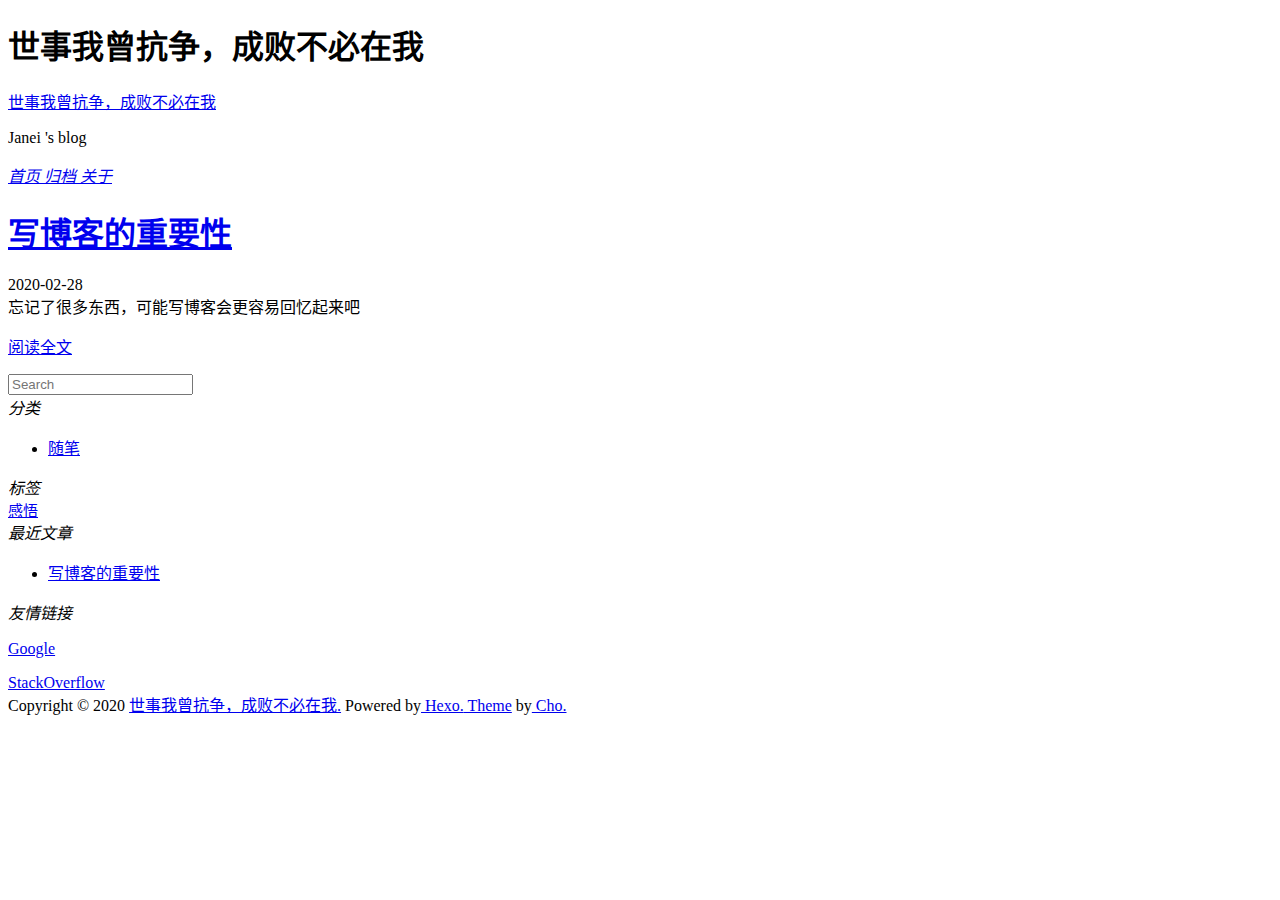
==== commit dfa11b94: "Site updated: 2020-02-28 18:20:53" ====
--- a/index.html
+++ b/index.html
@@ -1 +1 @@
-<!DOCTYPE html><html lang="zh-CN"><head><meta http-equiv="content-type" content="text/html; charset=utf-8"><meta content="width=device-width, initial-scale=1.0, maximum-scale=1.0, user-scalable=0" name="viewport"><meta content="yes" name="apple-mobile-web-app-capable"><meta content="black-translucent" name="apple-mobile-web-app-status-bar-style"><meta content="telephone=no" name="format-detection"><meta name="description" content=""><title>诗酒趁年华 | Janei 's blog</title><link rel="stylesheet" type="text/css" href="/Janeiojbk.github.io/css/style.css?v=0.0.0"><link rel="stylesheet" type="text/css" href="//lib.baomitu.com/normalize/8.0.1/normalize.min.css"><link rel="stylesheet" type="text/css" href="//lib.baomitu.com/pure/1.0.0/pure-min.css"><link rel="stylesheet" type="text/css" href="//lib.baomitu.com/pure/1.0.0/grids-responsive-min.css"><link rel="stylesheet" href="//lib.baomitu.com/font-awesome/4.7.0/css/font-awesome.min.css"><script type="text/javascript" src="//lib.baomitu.com/jquery/3.4.0/jquery.min.js"></script><link rel="icon" mask="" sizes="any" href="/Janeiojbk.github.io/favicon.ico"><link rel="Shortcut Icon" type="image/x-icon" href="/Janeiojbk.github.io/favicon.ico"><link rel="apple-touch-icon" href="/Janeiojbk.github.io/apple-touch-icon.png"><link rel="apple-touch-icon-precomposed" href="/Janeiojbk.github.io/apple-touch-icon.png"><meta name="generator" content="Hexo 4.2.0"></head><body><div class="body_container"><div id="header"><div class="site-name"><h1 class="hidden">诗酒趁年华</h1><a id="logo" href="/Janeiojbk.github.io/.">诗酒趁年华</a><p class="description">Janei 's blog</p></div><div id="nav-menu"><a class="current" href="/Janeiojbk.github.io/."><i class="fa fa-home"> 首页</i></a><a href="/Janeiojbk.github.io/archives/"><i class="fa fa-archive"> 归档</i></a><a href="/Janeiojbk.github.io/about/"><i class="fa fa-user"> 关于</i></a></div></div><div class="pure-g" id="layout"><div class="pure-u-1 pure-u-md-3-4"><div class="content_container"><div class="post"><h1 class="post-title"><a href="/Janeiojbk.github.io/2020/02/28/%E5%86%99%E5%8D%9A%E5%AE%A2%E7%9A%84%E9%87%8D%E8%A6%81%E6%80%A7/">写博客的重要性</a></h1><div class="post-meta">2020-02-28</div><div class="post-content">忘记了很多东西，可能写博客会更容易回忆起来吧</div><p class="readmore"><a href="/Janeiojbk.github.io/2020/02/28/%E5%86%99%E5%8D%9A%E5%AE%A2%E7%9A%84%E9%87%8D%E8%A6%81%E6%80%A7/">阅读全文</a></p></div></div></div><div class="pure-u-1-4 hidden_mid_and_down"><div id="sidebar"><div class="widget"><form class="search-form" action="//www.google.com/search" method="get" accept-charset="utf-8" target="_blank"><input type="text" name="q" maxlength="20" placeholder="Search"/><input type="hidden" name="sitesearch" value="http://Janeiojbk.github.io"/></form></div><div class="widget"><div class="widget-title"><i class="fa fa-folder-o"> 分类</i></div><ul class="category-list"><li class="category-list-item"><a class="category-list-link" href="/Janeiojbk.github.io/categories/%E9%9A%8F%E7%AC%94/">随笔</a></li></ul></div><div class="widget"><div class="widget-title"><i class="fa fa-star-o"> 标签</i></div><div class="tagcloud"><a href="/Janeiojbk.github.io/tags/%E6%84%9F%E6%82%9F/" style="font-size: 15px;">感悟</a></div></div><div class="widget"><div class="widget-title"><i class="fa fa-file-o"> 最近文章</i></div><ul class="post-list"><li class="post-list-item"><a class="post-list-link" href="/Janeiojbk.github.io/2020/02/28/%E5%86%99%E5%8D%9A%E5%AE%A2%E7%9A%84%E9%87%8D%E8%A6%81%E6%80%A7/">写博客的重要性</a></li></ul></div><div class="widget"><div class="widget-title"><i class="fa fa-external-link"> 友情链接</i></div><ul></ul><a href="https://google.com/" title="Google" target="_blank">Google</a><ul></ul><a href="https://stackoverflow.com/" title="StackOverflow" target="_blank">StackOverflow</a></div></div></div><div class="pure-u-1 pure-u-md-3-4"><div id="footer">Copyright © 2020 <a href="/Janeiojbk.github.io/." rel="nofollow">诗酒趁年华.</a> Powered by<a rel="nofollow" target="_blank" href="https://hexo.io"> Hexo.</a><a rel="nofollow" target="_blank" href="https://github.com/tufu9441/maupassant-hexo"> Theme</a> by<a rel="nofollow" target="_blank" href="https://github.com/pagecho"> Cho.</a></div></div></div><a class="show" id="rocket" href="#top"></a><script type="text/javascript" src="/Janeiojbk.github.io/js/totop.js?v=0.0.0" async></script><script type="text/javascript" src="//lib.baomitu.com/fancybox/3.5.7/jquery.fancybox.min.js" async></script><script type="text/javascript" src="/Janeiojbk.github.io/js/fancybox.js?v=0.0.0" async></script><link rel="stylesheet" type="text/css" href="//lib.baomitu.com/fancybox/3.5.7/jquery.fancybox.min.css"><script type="text/javascript" src="/Janeiojbk.github.io/js/codeblock-resizer.js?v=0.0.0"></script><script type="text/javascript" src="/Janeiojbk.github.io/js/smartresize.js?v=0.0.0"></script></div></body></html>+<!DOCTYPE html><html lang="zh-CN"><head><meta http-equiv="content-type" content="text/html; charset=utf-8"><meta content="width=device-width, initial-scale=1.0, maximum-scale=1.0, user-scalable=0" name="viewport"><meta content="yes" name="apple-mobile-web-app-capable"><meta content="black-translucent" name="apple-mobile-web-app-status-bar-style"><meta content="telephone=no" name="format-detection"><meta name="description" content=""><title>世事我曾抗争，成败不必在我 | Janei 's blog</title><link rel="stylesheet" type="text/css" href="/Janeiojbk.github.io/css/style.css?v=0.0.0"><link rel="stylesheet" type="text/css" href="//lib.baomitu.com/normalize/8.0.1/normalize.min.css"><link rel="stylesheet" type="text/css" href="//lib.baomitu.com/pure/1.0.0/pure-min.css"><link rel="stylesheet" type="text/css" href="//lib.baomitu.com/pure/1.0.0/grids-responsive-min.css"><link rel="stylesheet" href="//lib.baomitu.com/font-awesome/4.7.0/css/font-awesome.min.css"><script type="text/javascript" src="//lib.baomitu.com/jquery/3.4.0/jquery.min.js"></script><link rel="icon" mask="" sizes="any" href="/Janeiojbk.github.io/favicon.ico"><link rel="Shortcut Icon" type="image/x-icon" href="/Janeiojbk.github.io/favicon.ico"><link rel="apple-touch-icon" href="/Janeiojbk.github.io/apple-touch-icon.png"><link rel="apple-touch-icon-precomposed" href="/Janeiojbk.github.io/apple-touch-icon.png"><meta name="generator" content="Hexo 4.2.0"></head><body><div class="body_container"><div id="header"><div class="site-name"><h1 class="hidden">世事我曾抗争，成败不必在我</h1><a id="logo" href="/Janeiojbk.github.io/.">世事我曾抗争，成败不必在我</a><p class="description">Janei 's blog</p></div><div id="nav-menu"><a class="current" href="/Janeiojbk.github.io/."><i class="fa fa-home"> 首页</i></a><a href="/Janeiojbk.github.io/archives/"><i class="fa fa-archive"> 归档</i></a><a href="/Janeiojbk.github.io/about/"><i class="fa fa-user"> 关于</i></a></div></div><div class="pure-g" id="layout"><div class="pure-u-1 pure-u-md-3-4"><div class="content_container"><div class="post"><h1 class="post-title"><a href="/Janeiojbk.github.io/2020/02/28/%E5%86%99%E5%8D%9A%E5%AE%A2%E7%9A%84%E9%87%8D%E8%A6%81%E6%80%A7/">写博客的重要性</a></h1><div class="post-meta">2020-02-28</div><div class="post-content">忘记了很多东西，可能写博客会更容易回忆起来吧</div><p class="readmore"><a href="/Janeiojbk.github.io/2020/02/28/%E5%86%99%E5%8D%9A%E5%AE%A2%E7%9A%84%E9%87%8D%E8%A6%81%E6%80%A7/">阅读全文</a></p></div></div></div><div class="pure-u-1-4 hidden_mid_and_down"><div id="sidebar"><div class="widget"><form class="search-form" action="//www.google.com/search" method="get" accept-charset="utf-8" target="_blank"><input type="text" name="q" maxlength="20" placeholder="Search"/><input type="hidden" name="sitesearch" value="http://Janeiojbk.github.io"/></form></div><div class="widget"><div class="widget-title"><i class="fa fa-folder-o"> 分类</i></div><ul class="category-list"><li class="category-list-item"><a class="category-list-link" href="/Janeiojbk.github.io/categories/%E9%9A%8F%E7%AC%94/">随笔</a></li></ul></div><div class="widget"><div class="widget-title"><i class="fa fa-star-o"> 标签</i></div><div class="tagcloud"><a href="/Janeiojbk.github.io/tags/%E6%84%9F%E6%82%9F/" style="font-size: 15px;">感悟</a></div></div><div class="widget"><div class="widget-title"><i class="fa fa-file-o"> 最近文章</i></div><ul class="post-list"><li class="post-list-item"><a class="post-list-link" href="/Janeiojbk.github.io/2020/02/28/%E5%86%99%E5%8D%9A%E5%AE%A2%E7%9A%84%E9%87%8D%E8%A6%81%E6%80%A7/">写博客的重要性</a></li></ul></div><div class="widget"><div class="widget-title"><i class="fa fa-external-link"> 友情链接</i></div><ul></ul><a href="https://google.com/" title="Google" target="_blank">Google</a><ul></ul><a href="https://stackoverflow.com/" title="StackOverflow" target="_blank">StackOverflow</a></div></div></div><div class="pure-u-1 pure-u-md-3-4"><div id="footer">Copyright © 2020 <a href="/Janeiojbk.github.io/." rel="nofollow">世事我曾抗争，成败不必在我.</a> Powered by<a rel="nofollow" target="_blank" href="https://hexo.io"> Hexo.</a><a rel="nofollow" target="_blank" href="https://github.com/tufu9441/maupassant-hexo"> Theme</a> by<a rel="nofollow" target="_blank" href="https://github.com/pagecho"> Cho.</a></div></div></div><a class="show" id="rocket" href="#top"></a><script type="text/javascript" src="/Janeiojbk.github.io/js/totop.js?v=0.0.0" async></script><script type="text/javascript" src="//lib.baomitu.com/fancybox/3.5.7/jquery.fancybox.min.js" async></script><script type="text/javascript" src="/Janeiojbk.github.io/js/fancybox.js?v=0.0.0" async></script><link rel="stylesheet" type="text/css" href="//lib.baomitu.com/fancybox/3.5.7/jquery.fancybox.min.css"><script type="text/javascript" src="/Janeiojbk.github.io/js/codeblock-resizer.js?v=0.0.0"></script><script type="text/javascript" src="/Janeiojbk.github.io/js/smartresize.js?v=0.0.0"></script></div></body></html>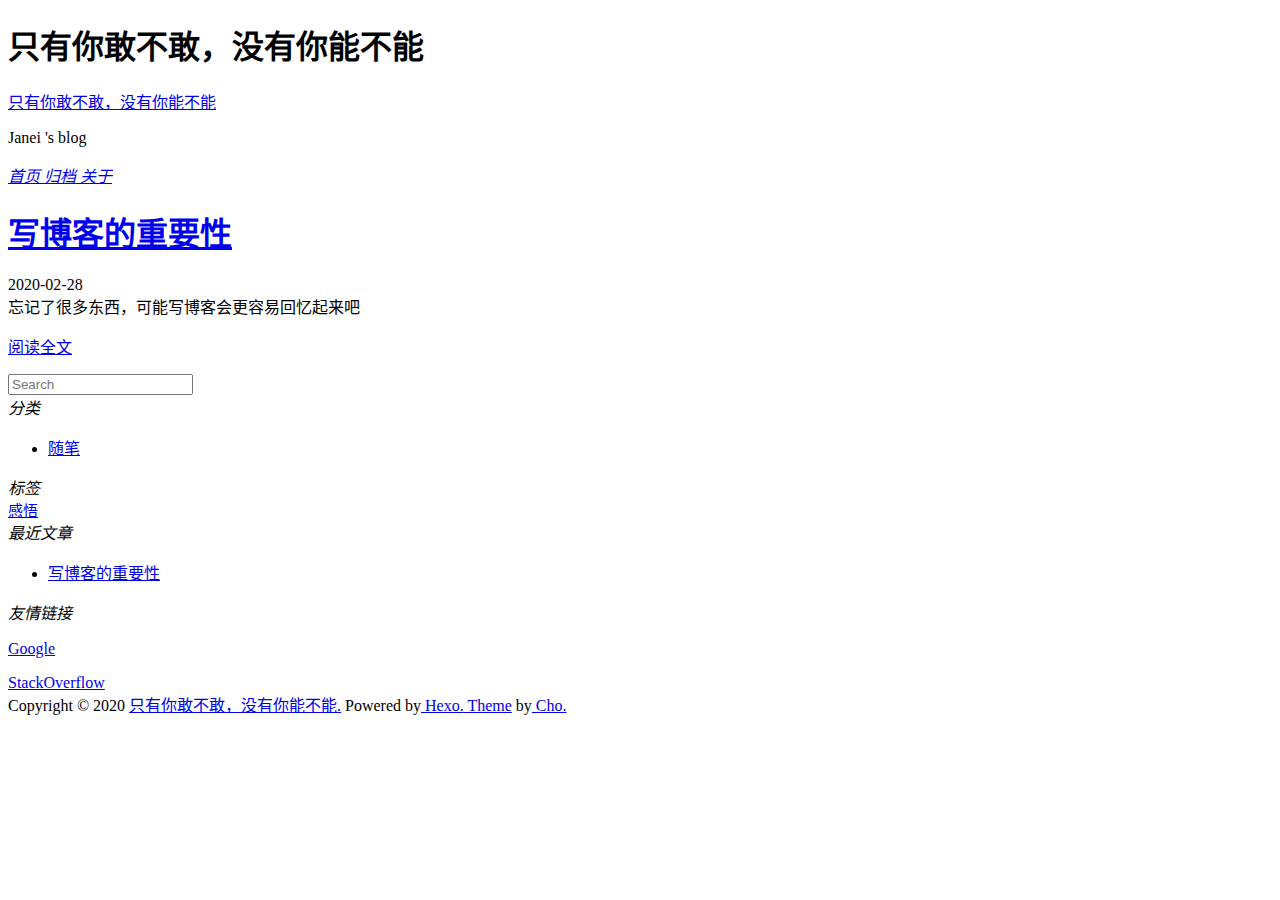
==== commit e9c335b1: "Site updated: 2020-02-28 18:33:44" ====
--- a/index.html
+++ b/index.html
@@ -1 +1 @@
-<!DOCTYPE html><html lang="zh-CN"><head><meta http-equiv="content-type" content="text/html; charset=utf-8"><meta content="width=device-width, initial-scale=1.0, maximum-scale=1.0, user-scalable=0" name="viewport"><meta content="yes" name="apple-mobile-web-app-capable"><meta content="black-translucent" name="apple-mobile-web-app-status-bar-style"><meta content="telephone=no" name="format-detection"><meta name="description" content=""><title>世事我曾抗争，成败不必在我 | Janei 's blog</title><link rel="stylesheet" type="text/css" href="/Janeiojbk.github.io/css/style.css?v=0.0.0"><link rel="stylesheet" type="text/css" href="//lib.baomitu.com/normalize/8.0.1/normalize.min.css"><link rel="stylesheet" type="text/css" href="//lib.baomitu.com/pure/1.0.0/pure-min.css"><link rel="stylesheet" type="text/css" href="//lib.baomitu.com/pure/1.0.0/grids-responsive-min.css"><link rel="stylesheet" href="//lib.baomitu.com/font-awesome/4.7.0/css/font-awesome.min.css"><script type="text/javascript" src="//lib.baomitu.com/jquery/3.4.0/jquery.min.js"></script><link rel="icon" mask="" sizes="any" href="/Janeiojbk.github.io/favicon.ico"><link rel="Shortcut Icon" type="image/x-icon" href="/Janeiojbk.github.io/favicon.ico"><link rel="apple-touch-icon" href="/Janeiojbk.github.io/apple-touch-icon.png"><link rel="apple-touch-icon-precomposed" href="/Janeiojbk.github.io/apple-touch-icon.png"><meta name="generator" content="Hexo 4.2.0"></head><body><div class="body_container"><div id="header"><div class="site-name"><h1 class="hidden">世事我曾抗争，成败不必在我</h1><a id="logo" href="/Janeiojbk.github.io/.">世事我曾抗争，成败不必在我</a><p class="description">Janei 's blog</p></div><div id="nav-menu"><a class="current" href="/Janeiojbk.github.io/."><i class="fa fa-home"> 首页</i></a><a href="/Janeiojbk.github.io/archives/"><i class="fa fa-archive"> 归档</i></a><a href="/Janeiojbk.github.io/about/"><i class="fa fa-user"> 关于</i></a></div></div><div class="pure-g" id="layout"><div class="pure-u-1 pure-u-md-3-4"><div class="content_container"><div class="post"><h1 class="post-title"><a href="/Janeiojbk.github.io/2020/02/28/%E5%86%99%E5%8D%9A%E5%AE%A2%E7%9A%84%E9%87%8D%E8%A6%81%E6%80%A7/">写博客的重要性</a></h1><div class="post-meta">2020-02-28</div><div class="post-content">忘记了很多东西，可能写博客会更容易回忆起来吧</div><p class="readmore"><a href="/Janeiojbk.github.io/2020/02/28/%E5%86%99%E5%8D%9A%E5%AE%A2%E7%9A%84%E9%87%8D%E8%A6%81%E6%80%A7/">阅读全文</a></p></div></div></div><div class="pure-u-1-4 hidden_mid_and_down"><div id="sidebar"><div class="widget"><form class="search-form" action="//www.google.com/search" method="get" accept-charset="utf-8" target="_blank"><input type="text" name="q" maxlength="20" placeholder="Search"/><input type="hidden" name="sitesearch" value="http://Janeiojbk.github.io"/></form></div><div class="widget"><div class="widget-title"><i class="fa fa-folder-o"> 分类</i></div><ul class="category-list"><li class="category-list-item"><a class="category-list-link" href="/Janeiojbk.github.io/categories/%E9%9A%8F%E7%AC%94/">随笔</a></li></ul></div><div class="widget"><div class="widget-title"><i class="fa fa-star-o"> 标签</i></div><div class="tagcloud"><a href="/Janeiojbk.github.io/tags/%E6%84%9F%E6%82%9F/" style="font-size: 15px;">感悟</a></div></div><div class="widget"><div class="widget-title"><i class="fa fa-file-o"> 最近文章</i></div><ul class="post-list"><li class="post-list-item"><a class="post-list-link" href="/Janeiojbk.github.io/2020/02/28/%E5%86%99%E5%8D%9A%E5%AE%A2%E7%9A%84%E9%87%8D%E8%A6%81%E6%80%A7/">写博客的重要性</a></li></ul></div><div class="widget"><div class="widget-title"><i class="fa fa-external-link"> 友情链接</i></div><ul></ul><a href="https://google.com/" title="Google" target="_blank">Google</a><ul></ul><a href="https://stackoverflow.com/" title="StackOverflow" target="_blank">StackOverflow</a></div></div></div><div class="pure-u-1 pure-u-md-3-4"><div id="footer">Copyright © 2020 <a href="/Janeiojbk.github.io/." rel="nofollow">世事我曾抗争，成败不必在我.</a> Powered by<a rel="nofollow" target="_blank" href="https://hexo.io"> Hexo.</a><a rel="nofollow" target="_blank" href="https://github.com/tufu9441/maupassant-hexo"> Theme</a> by<a rel="nofollow" target="_blank" href="https://github.com/pagecho"> Cho.</a></div></div></div><a class="show" id="rocket" href="#top"></a><script type="text/javascript" src="/Janeiojbk.github.io/js/totop.js?v=0.0.0" async></script><script type="text/javascript" src="//lib.baomitu.com/fancybox/3.5.7/jquery.fancybox.min.js" async></script><script type="text/javascript" src="/Janeiojbk.github.io/js/fancybox.js?v=0.0.0" async></script><link rel="stylesheet" type="text/css" href="//lib.baomitu.com/fancybox/3.5.7/jquery.fancybox.min.css"><script type="text/javascript" src="/Janeiojbk.github.io/js/codeblock-resizer.js?v=0.0.0"></script><script type="text/javascript" src="/Janeiojbk.github.io/js/smartresize.js?v=0.0.0"></script></div></body></html>+<!DOCTYPE html><html lang="zh-CN"><head><meta http-equiv="content-type" content="text/html; charset=utf-8"><meta content="width=device-width, initial-scale=1.0, maximum-scale=1.0, user-scalable=0" name="viewport"><meta content="yes" name="apple-mobile-web-app-capable"><meta content="black-translucent" name="apple-mobile-web-app-status-bar-style"><meta content="telephone=no" name="format-detection"><meta name="description" content=""><title>只有你敢不敢，没有你能不能 | Janei 's blog</title><link rel="stylesheet" type="text/css" href="/Janeiojbk.github.io/css/style.css?v=0.0.0"><link rel="stylesheet" type="text/css" href="//lib.baomitu.com/normalize/8.0.1/normalize.min.css"><link rel="stylesheet" type="text/css" href="//lib.baomitu.com/pure/1.0.0/pure-min.css"><link rel="stylesheet" type="text/css" href="//lib.baomitu.com/pure/1.0.0/grids-responsive-min.css"><link rel="stylesheet" href="//lib.baomitu.com/font-awesome/4.7.0/css/font-awesome.min.css"><script type="text/javascript" src="//lib.baomitu.com/jquery/3.4.0/jquery.min.js"></script><link rel="icon" mask="" sizes="any" href="/Janeiojbk.github.io/favicon.ico"><link rel="Shortcut Icon" type="image/x-icon" href="/Janeiojbk.github.io/favicon.ico"><link rel="apple-touch-icon" href="/Janeiojbk.github.io/apple-touch-icon.png"><link rel="apple-touch-icon-precomposed" href="/Janeiojbk.github.io/apple-touch-icon.png"><meta name="generator" content="Hexo 4.2.0"></head><body><div class="body_container"><div id="header"><div class="site-name"><h1 class="hidden">只有你敢不敢，没有你能不能</h1><a id="logo" href="/Janeiojbk.github.io/.">只有你敢不敢，没有你能不能</a><p class="description">Janei 's blog</p></div><div id="nav-menu"><a class="current" href="/Janeiojbk.github.io/."><i class="fa fa-home"> 首页</i></a><a href="/Janeiojbk.github.io/archives/"><i class="fa fa-archive"> 归档</i></a><a href="/Janeiojbk.github.io/about/"><i class="fa fa-user"> 关于</i></a></div></div><div class="pure-g" id="layout"><div class="pure-u-1 pure-u-md-3-4"><div class="content_container"><div class="post"><h1 class="post-title"><a href="/Janeiojbk.github.io/2020/02/28/%E5%86%99%E5%8D%9A%E5%AE%A2%E7%9A%84%E9%87%8D%E8%A6%81%E6%80%A7/">写博客的重要性</a></h1><div class="post-meta">2020-02-28</div><div class="post-content">忘记了很多东西，可能写博客会更容易回忆起来吧</div><p class="readmore"><a href="/Janeiojbk.github.io/2020/02/28/%E5%86%99%E5%8D%9A%E5%AE%A2%E7%9A%84%E9%87%8D%E8%A6%81%E6%80%A7/">阅读全文</a></p></div></div></div><div class="pure-u-1-4 hidden_mid_and_down"><div id="sidebar"><div class="widget"><form class="search-form" action="//www.google.com/search" method="get" accept-charset="utf-8" target="_blank"><input type="text" name="q" maxlength="20" placeholder="Search"/><input type="hidden" name="sitesearch" value="http://Janeiojbk.github.io"/></form></div><div class="widget"><div class="widget-title"><i class="fa fa-folder-o"> 分类</i></div><ul class="category-list"><li class="category-list-item"><a class="category-list-link" href="/Janeiojbk.github.io/categories/%E9%9A%8F%E7%AC%94/">随笔</a></li></ul></div><div class="widget"><div class="widget-title"><i class="fa fa-star-o"> 标签</i></div><div class="tagcloud"><a href="/Janeiojbk.github.io/tags/%E6%84%9F%E6%82%9F/" style="font-size: 15px;">感悟</a></div></div><div class="widget"><div class="widget-title"><i class="fa fa-file-o"> 最近文章</i></div><ul class="post-list"><li class="post-list-item"><a class="post-list-link" href="/Janeiojbk.github.io/2020/02/28/%E5%86%99%E5%8D%9A%E5%AE%A2%E7%9A%84%E9%87%8D%E8%A6%81%E6%80%A7/">写博客的重要性</a></li></ul></div><div class="widget"><div class="widget-title"><i class="fa fa-external-link"> 友情链接</i></div><ul></ul><a href="https://google.com/" title="Google" target="_blank">Google</a><ul></ul><a href="https://stackoverflow.com/" title="StackOverflow" target="_blank">StackOverflow</a></div></div></div><div class="pure-u-1 pure-u-md-3-4"><div id="footer">Copyright © 2020 <a href="/Janeiojbk.github.io/." rel="nofollow">只有你敢不敢，没有你能不能.</a> Powered by<a rel="nofollow" target="_blank" href="https://hexo.io"> Hexo.</a><a rel="nofollow" target="_blank" href="https://github.com/tufu9441/maupassant-hexo"> Theme</a> by<a rel="nofollow" target="_blank" href="https://github.com/pagecho"> Cho.</a></div></div></div><a class="show" id="rocket" href="#top"></a><script type="text/javascript" src="/Janeiojbk.github.io/js/totop.js?v=0.0.0" async></script><script type="text/javascript" src="//lib.baomitu.com/fancybox/3.5.7/jquery.fancybox.min.js" async></script><script type="text/javascript" src="/Janeiojbk.github.io/js/fancybox.js?v=0.0.0" async></script><link rel="stylesheet" type="text/css" href="//lib.baomitu.com/fancybox/3.5.7/jquery.fancybox.min.css"><script type="text/javascript" src="/Janeiojbk.github.io/js/codeblock-resizer.js?v=0.0.0"></script><script type="text/javascript" src="/Janeiojbk.github.io/js/smartresize.js?v=0.0.0"></script></div></body></html>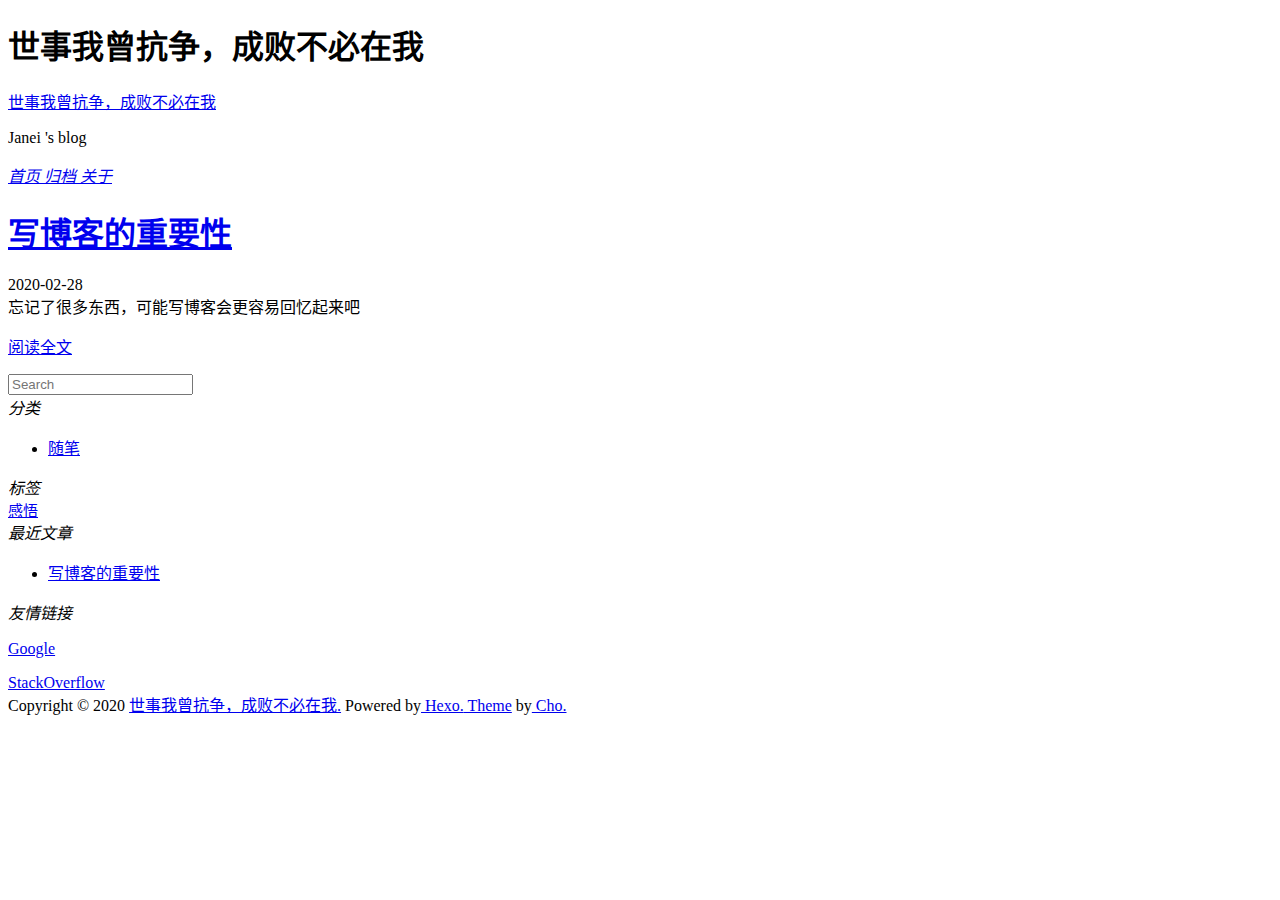
==== commit 5487a7b0: "Site updated: 2020-02-28 18:59:14" ====
--- a/index.html
+++ b/index.html
@@ -1 +1 @@
-<!DOCTYPE html><html lang="zh-CN"><head><meta http-equiv="content-type" content="text/html; charset=utf-8"><meta content="width=device-width, initial-scale=1.0, maximum-scale=1.0, user-scalable=0" name="viewport"><meta content="yes" name="apple-mobile-web-app-capable"><meta content="black-translucent" name="apple-mobile-web-app-status-bar-style"><meta content="telephone=no" name="format-detection"><meta name="description" content=""><title>只有你敢不敢，没有你能不能 | Janei 's blog</title><link rel="stylesheet" type="text/css" href="/Janeiojbk.github.io/css/style.css?v=0.0.0"><link rel="stylesheet" type="text/css" href="//lib.baomitu.com/normalize/8.0.1/normalize.min.css"><link rel="stylesheet" type="text/css" href="//lib.baomitu.com/pure/1.0.0/pure-min.css"><link rel="stylesheet" type="text/css" href="//lib.baomitu.com/pure/1.0.0/grids-responsive-min.css"><link rel="stylesheet" href="//lib.baomitu.com/font-awesome/4.7.0/css/font-awesome.min.css"><script type="text/javascript" src="//lib.baomitu.com/jquery/3.4.0/jquery.min.js"></script><link rel="icon" mask="" sizes="any" href="/Janeiojbk.github.io/favicon.ico"><link rel="Shortcut Icon" type="image/x-icon" href="/Janeiojbk.github.io/favicon.ico"><link rel="apple-touch-icon" href="/Janeiojbk.github.io/apple-touch-icon.png"><link rel="apple-touch-icon-precomposed" href="/Janeiojbk.github.io/apple-touch-icon.png"><meta name="generator" content="Hexo 4.2.0"></head><body><div class="body_container"><div id="header"><div class="site-name"><h1 class="hidden">只有你敢不敢，没有你能不能</h1><a id="logo" href="/Janeiojbk.github.io/.">只有你敢不敢，没有你能不能</a><p class="description">Janei 's blog</p></div><div id="nav-menu"><a class="current" href="/Janeiojbk.github.io/."><i class="fa fa-home"> 首页</i></a><a href="/Janeiojbk.github.io/archives/"><i class="fa fa-archive"> 归档</i></a><a href="/Janeiojbk.github.io/about/"><i class="fa fa-user"> 关于</i></a></div></div><div class="pure-g" id="layout"><div class="pure-u-1 pure-u-md-3-4"><div class="content_container"><div class="post"><h1 class="post-title"><a href="/Janeiojbk.github.io/2020/02/28/%E5%86%99%E5%8D%9A%E5%AE%A2%E7%9A%84%E9%87%8D%E8%A6%81%E6%80%A7/">写博客的重要性</a></h1><div class="post-meta">2020-02-28</div><div class="post-content">忘记了很多东西，可能写博客会更容易回忆起来吧</div><p class="readmore"><a href="/Janeiojbk.github.io/2020/02/28/%E5%86%99%E5%8D%9A%E5%AE%A2%E7%9A%84%E9%87%8D%E8%A6%81%E6%80%A7/">阅读全文</a></p></div></div></div><div class="pure-u-1-4 hidden_mid_and_down"><div id="sidebar"><div class="widget"><form class="search-form" action="//www.google.com/search" method="get" accept-charset="utf-8" target="_blank"><input type="text" name="q" maxlength="20" placeholder="Search"/><input type="hidden" name="sitesearch" value="http://Janeiojbk.github.io"/></form></div><div class="widget"><div class="widget-title"><i class="fa fa-folder-o"> 分类</i></div><ul class="category-list"><li class="category-list-item"><a class="category-list-link" href="/Janeiojbk.github.io/categories/%E9%9A%8F%E7%AC%94/">随笔</a></li></ul></div><div class="widget"><div class="widget-title"><i class="fa fa-star-o"> 标签</i></div><div class="tagcloud"><a href="/Janeiojbk.github.io/tags/%E6%84%9F%E6%82%9F/" style="font-size: 15px;">感悟</a></div></div><div class="widget"><div class="widget-title"><i class="fa fa-file-o"> 最近文章</i></div><ul class="post-list"><li class="post-list-item"><a class="post-list-link" href="/Janeiojbk.github.io/2020/02/28/%E5%86%99%E5%8D%9A%E5%AE%A2%E7%9A%84%E9%87%8D%E8%A6%81%E6%80%A7/">写博客的重要性</a></li></ul></div><div class="widget"><div class="widget-title"><i class="fa fa-external-link"> 友情链接</i></div><ul></ul><a href="https://google.com/" title="Google" target="_blank">Google</a><ul></ul><a href="https://stackoverflow.com/" title="StackOverflow" target="_blank">StackOverflow</a></div></div></div><div class="pure-u-1 pure-u-md-3-4"><div id="footer">Copyright © 2020 <a href="/Janeiojbk.github.io/." rel="nofollow">只有你敢不敢，没有你能不能.</a> Powered by<a rel="nofollow" target="_blank" href="https://hexo.io"> Hexo.</a><a rel="nofollow" target="_blank" href="https://github.com/tufu9441/maupassant-hexo"> Theme</a> by<a rel="nofollow" target="_blank" href="https://github.com/pagecho"> Cho.</a></div></div></div><a class="show" id="rocket" href="#top"></a><script type="text/javascript" src="/Janeiojbk.github.io/js/totop.js?v=0.0.0" async></script><script type="text/javascript" src="//lib.baomitu.com/fancybox/3.5.7/jquery.fancybox.min.js" async></script><script type="text/javascript" src="/Janeiojbk.github.io/js/fancybox.js?v=0.0.0" async></script><link rel="stylesheet" type="text/css" href="//lib.baomitu.com/fancybox/3.5.7/jquery.fancybox.min.css"><script type="text/javascript" src="/Janeiojbk.github.io/js/codeblock-resizer.js?v=0.0.0"></script><script type="text/javascript" src="/Janeiojbk.github.io/js/smartresize.js?v=0.0.0"></script></div></body></html>+<!DOCTYPE html><html lang="zh-CN"><head><meta http-equiv="content-type" content="text/html; charset=utf-8"><meta content="width=device-width, initial-scale=1.0, maximum-scale=1.0, user-scalable=0" name="viewport"><meta content="yes" name="apple-mobile-web-app-capable"><meta content="black-translucent" name="apple-mobile-web-app-status-bar-style"><meta content="telephone=no" name="format-detection"><meta name="description" content=""><title>世事我曾抗争，成败不必在我 | Janei 's blog</title><link rel="stylesheet" type="text/css" href="/Janeiojbk.github.io/css/style.css?v=0.0.0"><link rel="stylesheet" type="text/css" href="//lib.baomitu.com/normalize/8.0.1/normalize.min.css"><link rel="stylesheet" type="text/css" href="//lib.baomitu.com/pure/1.0.0/pure-min.css"><link rel="stylesheet" type="text/css" href="//lib.baomitu.com/pure/1.0.0/grids-responsive-min.css"><link rel="stylesheet" href="//lib.baomitu.com/font-awesome/4.7.0/css/font-awesome.min.css"><script type="text/javascript" src="//lib.baomitu.com/jquery/3.4.0/jquery.min.js"></script><link rel="icon" mask="" sizes="any" href="/Janeiojbk.github.io/favicon.ico"><link rel="Shortcut Icon" type="image/x-icon" href="/Janeiojbk.github.io/favicon.ico"><link rel="apple-touch-icon" href="/Janeiojbk.github.io/apple-touch-icon.png"><link rel="apple-touch-icon-precomposed" href="/Janeiojbk.github.io/apple-touch-icon.png"><meta name="generator" content="Hexo 4.2.0"></head><body><div class="body_container"><div id="header"><div class="site-name"><h1 class="hidden">世事我曾抗争，成败不必在我</h1><a id="logo" href="/Janeiojbk.github.io/.">世事我曾抗争，成败不必在我</a><p class="description">Janei 's blog</p></div><div id="nav-menu"><a class="current" href="/Janeiojbk.github.io/."><i class="fa fa-home"> 首页</i></a><a href="/Janeiojbk.github.io/archives/"><i class="fa fa-archive"> 归档</i></a><a href="/Janeiojbk.github.io/about/"><i class="fa fa-user"> 关于</i></a></div></div><div class="pure-g" id="layout"><div class="pure-u-1 pure-u-md-3-4"><div class="content_container"><div class="post"><h1 class="post-title"><a href="/Janeiojbk.github.io/2020/02/28/%E5%86%99%E5%8D%9A%E5%AE%A2%E7%9A%84%E9%87%8D%E8%A6%81%E6%80%A7/">写博客的重要性</a></h1><div class="post-meta">2020-02-28</div><div class="post-content">忘记了很多东西，可能写博客会更容易回忆起来吧</div><p class="readmore"><a href="/Janeiojbk.github.io/2020/02/28/%E5%86%99%E5%8D%9A%E5%AE%A2%E7%9A%84%E9%87%8D%E8%A6%81%E6%80%A7/">阅读全文</a></p></div></div></div><div class="pure-u-1-4 hidden_mid_and_down"><div id="sidebar"><div class="widget"><form class="search-form" action="//www.google.com/search" method="get" accept-charset="utf-8" target="_blank"><input type="text" name="q" maxlength="20" placeholder="Search"/><input type="hidden" name="sitesearch" value="http://Janeiojbk.github.io"/></form></div><div class="widget"><div class="widget-title"><i class="fa fa-folder-o"> 分类</i></div><ul class="category-list"><li class="category-list-item"><a class="category-list-link" href="/Janeiojbk.github.io/categories/%E9%9A%8F%E7%AC%94/">随笔</a></li></ul></div><div class="widget"><div class="widget-title"><i class="fa fa-star-o"> 标签</i></div><div class="tagcloud"><a href="/Janeiojbk.github.io/tags/%E6%84%9F%E6%82%9F/" style="font-size: 15px;">感悟</a></div></div><div class="widget"><div class="widget-title"><i class="fa fa-file-o"> 最近文章</i></div><ul class="post-list"><li class="post-list-item"><a class="post-list-link" href="/Janeiojbk.github.io/2020/02/28/%E5%86%99%E5%8D%9A%E5%AE%A2%E7%9A%84%E9%87%8D%E8%A6%81%E6%80%A7/">写博客的重要性</a></li></ul></div><div class="widget"><div class="widget-title"><i class="fa fa-external-link"> 友情链接</i></div><ul></ul><a href="https://google.com/" title="Google" target="_blank">Google</a><ul></ul><a href="https://stackoverflow.com/" title="StackOverflow" target="_blank">StackOverflow</a></div></div></div><div class="pure-u-1 pure-u-md-3-4"><div id="footer">Copyright © 2020 <a href="/Janeiojbk.github.io/." rel="nofollow">世事我曾抗争，成败不必在我.</a> Powered by<a rel="nofollow" target="_blank" href="https://hexo.io"> Hexo.</a><a rel="nofollow" target="_blank" href="https://github.com/tufu9441/maupassant-hexo"> Theme</a> by<a rel="nofollow" target="_blank" href="https://github.com/pagecho"> Cho.</a></div></div></div><a class="show" id="rocket" href="#top"></a><script type="text/javascript" src="/Janeiojbk.github.io/js/totop.js?v=0.0.0" async></script><script type="text/javascript" src="//lib.baomitu.com/fancybox/3.5.7/jquery.fancybox.min.js" async></script><script type="text/javascript" src="/Janeiojbk.github.io/js/fancybox.js?v=0.0.0" async></script><link rel="stylesheet" type="text/css" href="//lib.baomitu.com/fancybox/3.5.7/jquery.fancybox.min.css"><script type="text/javascript" src="/Janeiojbk.github.io/js/codeblock-resizer.js?v=0.0.0"></script><script type="text/javascript" src="/Janeiojbk.github.io/js/smartresize.js?v=0.0.0"></script></div></body></html>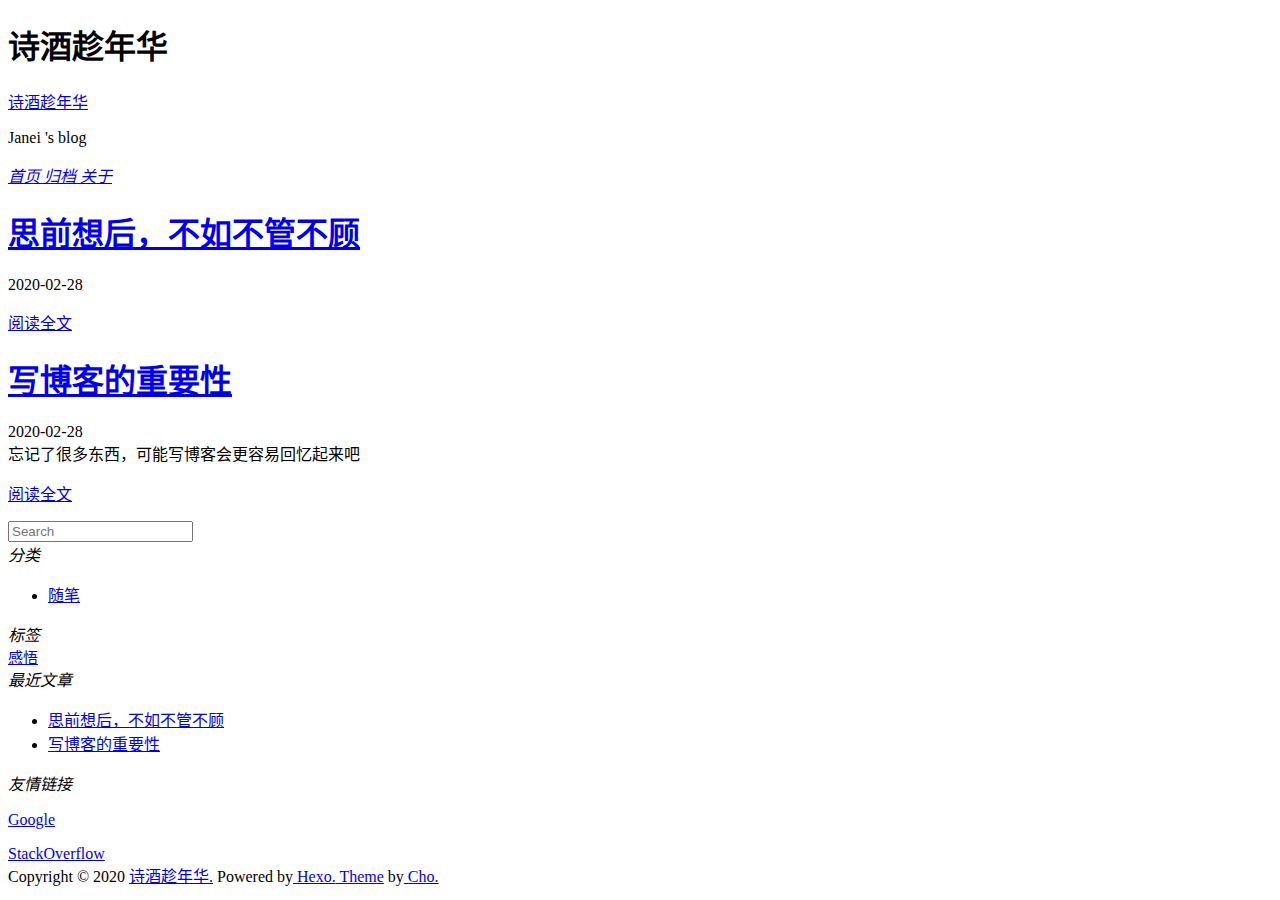
==== commit d0b769f9: "Site updated: 2020-02-28 20:01:30" ====
--- a/index.html
+++ b/index.html
@@ -1 +1 @@
-<!DOCTYPE html><html lang="zh-CN"><head><meta http-equiv="content-type" content="text/html; charset=utf-8"><meta content="width=device-width, initial-scale=1.0, maximum-scale=1.0, user-scalable=0" name="viewport"><meta content="yes" name="apple-mobile-web-app-capable"><meta content="black-translucent" name="apple-mobile-web-app-status-bar-style"><meta content="telephone=no" name="format-detection"><meta name="description" content=""><title>世事我曾抗争，成败不必在我 | Janei 's blog</title><link rel="stylesheet" type="text/css" href="/Janeiojbk.github.io/css/style.css?v=0.0.0"><link rel="stylesheet" type="text/css" href="//lib.baomitu.com/normalize/8.0.1/normalize.min.css"><link rel="stylesheet" type="text/css" href="//lib.baomitu.com/pure/1.0.0/pure-min.css"><link rel="stylesheet" type="text/css" href="//lib.baomitu.com/pure/1.0.0/grids-responsive-min.css"><link rel="stylesheet" href="//lib.baomitu.com/font-awesome/4.7.0/css/font-awesome.min.css"><script type="text/javascript" src="//lib.baomitu.com/jquery/3.4.0/jquery.min.js"></script><link rel="icon" mask="" sizes="any" href="/Janeiojbk.github.io/favicon.ico"><link rel="Shortcut Icon" type="image/x-icon" href="/Janeiojbk.github.io/favicon.ico"><link rel="apple-touch-icon" href="/Janeiojbk.github.io/apple-touch-icon.png"><link rel="apple-touch-icon-precomposed" href="/Janeiojbk.github.io/apple-touch-icon.png"><meta name="generator" content="Hexo 4.2.0"></head><body><div class="body_container"><div id="header"><div class="site-name"><h1 class="hidden">世事我曾抗争，成败不必在我</h1><a id="logo" href="/Janeiojbk.github.io/.">世事我曾抗争，成败不必在我</a><p class="description">Janei 's blog</p></div><div id="nav-menu"><a class="current" href="/Janeiojbk.github.io/."><i class="fa fa-home"> 首页</i></a><a href="/Janeiojbk.github.io/archives/"><i class="fa fa-archive"> 归档</i></a><a href="/Janeiojbk.github.io/about/"><i class="fa fa-user"> 关于</i></a></div></div><div class="pure-g" id="layout"><div class="pure-u-1 pure-u-md-3-4"><div class="content_container"><div class="post"><h1 class="post-title"><a href="/Janeiojbk.github.io/2020/02/28/%E5%86%99%E5%8D%9A%E5%AE%A2%E7%9A%84%E9%87%8D%E8%A6%81%E6%80%A7/">写博客的重要性</a></h1><div class="post-meta">2020-02-28</div><div class="post-content">忘记了很多东西，可能写博客会更容易回忆起来吧</div><p class="readmore"><a href="/Janeiojbk.github.io/2020/02/28/%E5%86%99%E5%8D%9A%E5%AE%A2%E7%9A%84%E9%87%8D%E8%A6%81%E6%80%A7/">阅读全文</a></p></div></div></div><div class="pure-u-1-4 hidden_mid_and_down"><div id="sidebar"><div class="widget"><form class="search-form" action="//www.google.com/search" method="get" accept-charset="utf-8" target="_blank"><input type="text" name="q" maxlength="20" placeholder="Search"/><input type="hidden" name="sitesearch" value="http://Janeiojbk.github.io"/></form></div><div class="widget"><div class="widget-title"><i class="fa fa-folder-o"> 分类</i></div><ul class="category-list"><li class="category-list-item"><a class="category-list-link" href="/Janeiojbk.github.io/categories/%E9%9A%8F%E7%AC%94/">随笔</a></li></ul></div><div class="widget"><div class="widget-title"><i class="fa fa-star-o"> 标签</i></div><div class="tagcloud"><a href="/Janeiojbk.github.io/tags/%E6%84%9F%E6%82%9F/" style="font-size: 15px;">感悟</a></div></div><div class="widget"><div class="widget-title"><i class="fa fa-file-o"> 最近文章</i></div><ul class="post-list"><li class="post-list-item"><a class="post-list-link" href="/Janeiojbk.github.io/2020/02/28/%E5%86%99%E5%8D%9A%E5%AE%A2%E7%9A%84%E9%87%8D%E8%A6%81%E6%80%A7/">写博客的重要性</a></li></ul></div><div class="widget"><div class="widget-title"><i class="fa fa-external-link"> 友情链接</i></div><ul></ul><a href="https://google.com/" title="Google" target="_blank">Google</a><ul></ul><a href="https://stackoverflow.com/" title="StackOverflow" target="_blank">StackOverflow</a></div></div></div><div class="pure-u-1 pure-u-md-3-4"><div id="footer">Copyright © 2020 <a href="/Janeiojbk.github.io/." rel="nofollow">世事我曾抗争，成败不必在我.</a> Powered by<a rel="nofollow" target="_blank" href="https://hexo.io"> Hexo.</a><a rel="nofollow" target="_blank" href="https://github.com/tufu9441/maupassant-hexo"> Theme</a> by<a rel="nofollow" target="_blank" href="https://github.com/pagecho"> Cho.</a></div></div></div><a class="show" id="rocket" href="#top"></a><script type="text/javascript" src="/Janeiojbk.github.io/js/totop.js?v=0.0.0" async></script><script type="text/javascript" src="//lib.baomitu.com/fancybox/3.5.7/jquery.fancybox.min.js" async></script><script type="text/javascript" src="/Janeiojbk.github.io/js/fancybox.js?v=0.0.0" async></script><link rel="stylesheet" type="text/css" href="//lib.baomitu.com/fancybox/3.5.7/jquery.fancybox.min.css"><script type="text/javascript" src="/Janeiojbk.github.io/js/codeblock-resizer.js?v=0.0.0"></script><script type="text/javascript" src="/Janeiojbk.github.io/js/smartresize.js?v=0.0.0"></script></div></body></html>+<!DOCTYPE html><html lang="zh-CN"><head><meta http-equiv="content-type" content="text/html; charset=utf-8"><meta content="width=device-width, initial-scale=1.0, maximum-scale=1.0, user-scalable=0" name="viewport"><meta content="yes" name="apple-mobile-web-app-capable"><meta content="black-translucent" name="apple-mobile-web-app-status-bar-style"><meta content="telephone=no" name="format-detection"><meta name="description" content=""><title>诗酒趁年华 | Janei 's blog</title><link rel="stylesheet" type="text/css" href="/Janeiojbk.github.io/css/style.css?v=0.0.0"><link rel="stylesheet" type="text/css" href="//lib.baomitu.com/normalize/8.0.1/normalize.min.css"><link rel="stylesheet" type="text/css" href="//lib.baomitu.com/pure/1.0.0/pure-min.css"><link rel="stylesheet" type="text/css" href="//lib.baomitu.com/pure/1.0.0/grids-responsive-min.css"><link rel="stylesheet" href="//lib.baomitu.com/font-awesome/4.7.0/css/font-awesome.min.css"><script type="text/javascript" src="//lib.baomitu.com/jquery/3.4.0/jquery.min.js"></script><link rel="icon" mask="" sizes="any" href="/Janeiojbk.github.io/favicon.ico"><link rel="Shortcut Icon" type="image/x-icon" href="/Janeiojbk.github.io/favicon.ico"><link rel="apple-touch-icon" href="/Janeiojbk.github.io/apple-touch-icon.png"><link rel="apple-touch-icon-precomposed" href="/Janeiojbk.github.io/apple-touch-icon.png"><meta name="generator" content="Hexo 4.2.0"></head><body><div class="body_container"><div id="header"><div class="site-name"><h1 class="hidden">诗酒趁年华</h1><a id="logo" href="/Janeiojbk.github.io/.">诗酒趁年华</a><p class="description">Janei 's blog</p></div><div id="nav-menu"><a class="current" href="/Janeiojbk.github.io/."><i class="fa fa-home"> 首页</i></a><a href="/Janeiojbk.github.io/archives/"><i class="fa fa-archive"> 归档</i></a><a href="/Janeiojbk.github.io/about/"><i class="fa fa-user"> 关于</i></a></div></div><div class="pure-g" id="layout"><div class="pure-u-1 pure-u-md-3-4"><div class="content_container"><div class="post"><h1 class="post-title"><a href="/Janeiojbk.github.io/2020/02/28/%E6%80%9D%E5%89%8D%E6%83%B3%E5%90%8E%EF%BC%8C%E4%B8%8D%E5%A6%82%E4%B8%8D%E7%AE%A1%E4%B8%8D%E9%A1%BE/">思前想后，不如不管不顾</a></h1><div class="post-meta">2020-02-28</div><p class="readmore"><a href="/Janeiojbk.github.io/2020/02/28/%E6%80%9D%E5%89%8D%E6%83%B3%E5%90%8E%EF%BC%8C%E4%B8%8D%E5%A6%82%E4%B8%8D%E7%AE%A1%E4%B8%8D%E9%A1%BE/">阅读全文</a></p></div><div class="post"><h1 class="post-title"><a href="/Janeiojbk.github.io/2020/02/28/%E5%86%99%E5%8D%9A%E5%AE%A2%E7%9A%84%E9%87%8D%E8%A6%81%E6%80%A7/">写博客的重要性</a></h1><div class="post-meta">2020-02-28</div><div class="post-content">忘记了很多东西，可能写博客会更容易回忆起来吧</div><p class="readmore"><a href="/Janeiojbk.github.io/2020/02/28/%E5%86%99%E5%8D%9A%E5%AE%A2%E7%9A%84%E9%87%8D%E8%A6%81%E6%80%A7/">阅读全文</a></p></div></div></div><div class="pure-u-1-4 hidden_mid_and_down"><div id="sidebar"><div class="widget"><form class="search-form" action="//www.google.com/search" method="get" accept-charset="utf-8" target="_blank"><input type="text" name="q" maxlength="20" placeholder="Search"/><input type="hidden" name="sitesearch" value="http://Janeiojbk.github.io"/></form></div><div class="widget"><div class="widget-title"><i class="fa fa-folder-o"> 分类</i></div><ul class="category-list"><li class="category-list-item"><a class="category-list-link" href="/Janeiojbk.github.io/categories/%E9%9A%8F%E7%AC%94/">随笔</a></li></ul></div><div class="widget"><div class="widget-title"><i class="fa fa-star-o"> 标签</i></div><div class="tagcloud"><a href="/Janeiojbk.github.io/tags/%E6%84%9F%E6%82%9F/" style="font-size: 15px;">感悟</a></div></div><div class="widget"><div class="widget-title"><i class="fa fa-file-o"> 最近文章</i></div><ul class="post-list"><li class="post-list-item"><a class="post-list-link" href="/Janeiojbk.github.io/2020/02/28/%E6%80%9D%E5%89%8D%E6%83%B3%E5%90%8E%EF%BC%8C%E4%B8%8D%E5%A6%82%E4%B8%8D%E7%AE%A1%E4%B8%8D%E9%A1%BE/">思前想后，不如不管不顾</a></li><li class="post-list-item"><a class="post-list-link" href="/Janeiojbk.github.io/2020/02/28/%E5%86%99%E5%8D%9A%E5%AE%A2%E7%9A%84%E9%87%8D%E8%A6%81%E6%80%A7/">写博客的重要性</a></li></ul></div><div class="widget"><div class="widget-title"><i class="fa fa-external-link"> 友情链接</i></div><ul></ul><a href="https://google.com/" title="Google" target="_blank">Google</a><ul></ul><a href="https://stackoverflow.com/" title="StackOverflow" target="_blank">StackOverflow</a></div></div></div><div class="pure-u-1 pure-u-md-3-4"><div id="footer">Copyright © 2020 <a href="/Janeiojbk.github.io/." rel="nofollow">诗酒趁年华.</a> Powered by<a rel="nofollow" target="_blank" href="https://hexo.io"> Hexo.</a><a rel="nofollow" target="_blank" href="https://github.com/tufu9441/maupassant-hexo"> Theme</a> by<a rel="nofollow" target="_blank" href="https://github.com/pagecho"> Cho.</a></div></div></div><a class="show" id="rocket" href="#top"></a><script type="text/javascript" src="/Janeiojbk.github.io/js/totop.js?v=0.0.0" async></script><script type="text/javascript" src="//lib.baomitu.com/fancybox/3.5.7/jquery.fancybox.min.js" async></script><script type="text/javascript" src="/Janeiojbk.github.io/js/fancybox.js?v=0.0.0" async></script><link rel="stylesheet" type="text/css" href="//lib.baomitu.com/fancybox/3.5.7/jquery.fancybox.min.css"><script type="text/javascript" src="/Janeiojbk.github.io/js/codeblock-resizer.js?v=0.0.0"></script><script type="text/javascript" src="/Janeiojbk.github.io/js/smartresize.js?v=0.0.0"></script></div></body></html>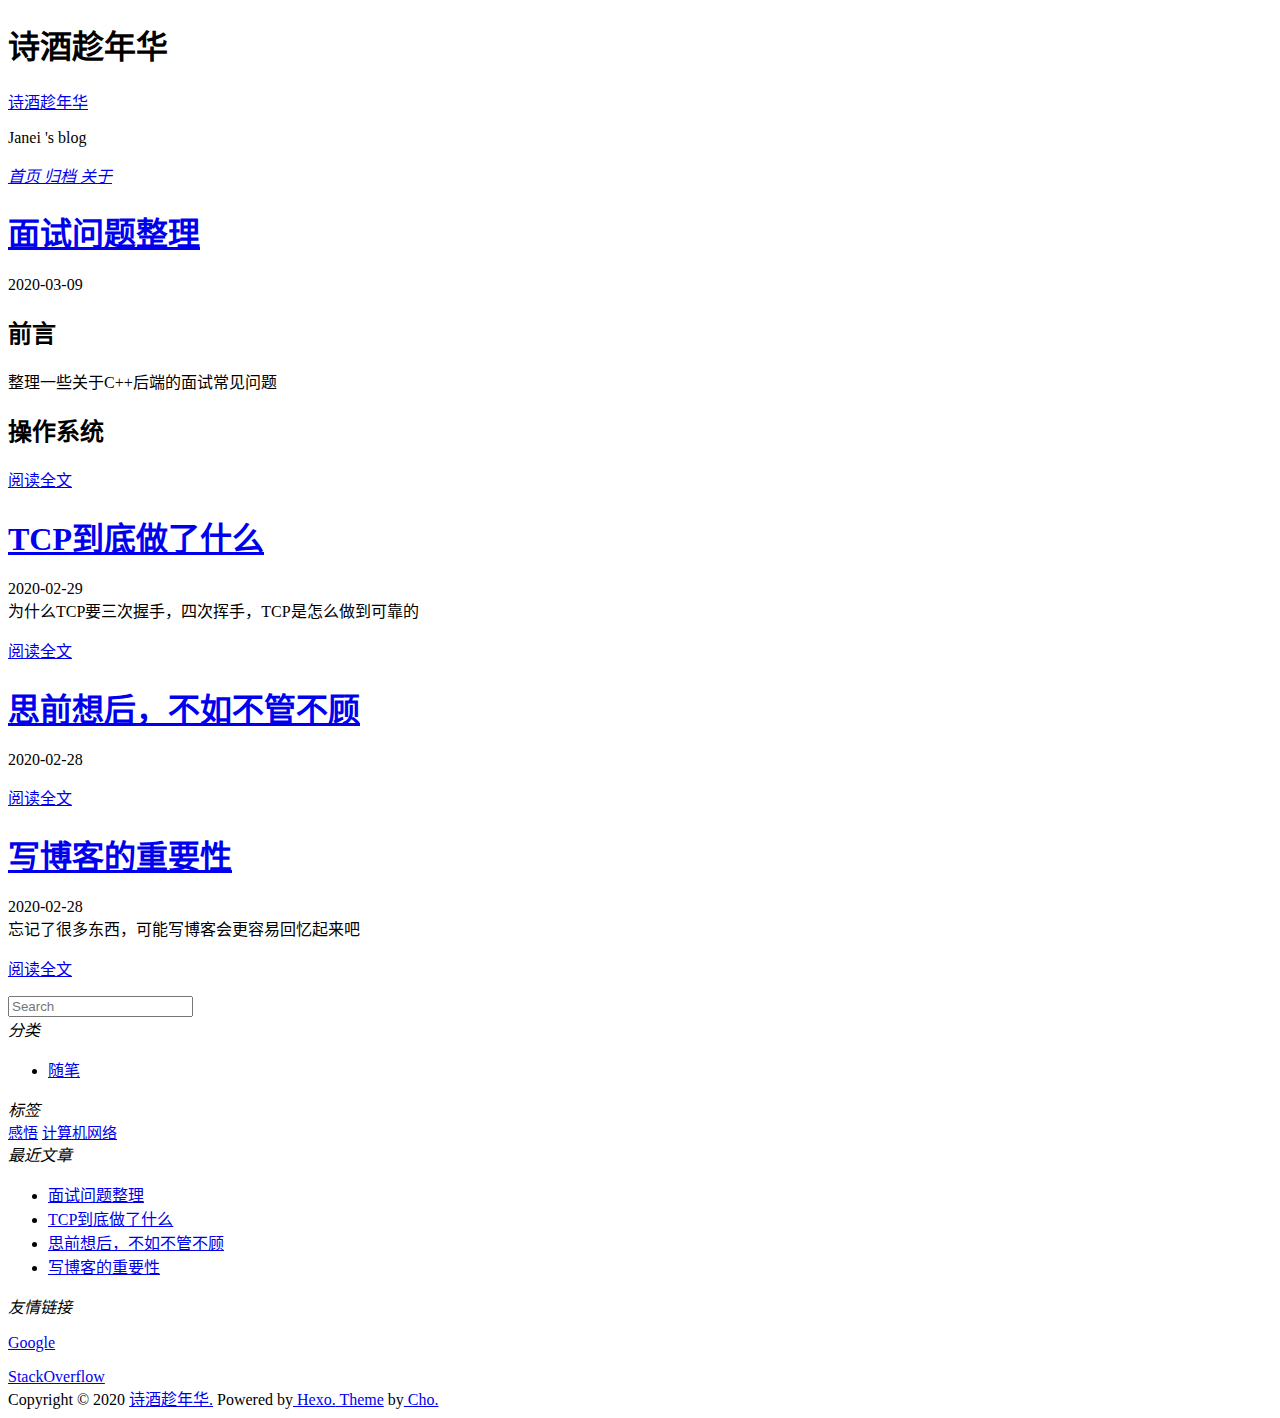
==== commit 6cb0a518: "Site updated: 2020-03-10 01:03:17" ====
--- a/index.html
+++ b/index.html
@@ -1 +1,2 @@
-<!DOCTYPE html><html lang="zh-CN"><head><meta http-equiv="content-type" content="text/html; charset=utf-8"><meta content="width=device-width, initial-scale=1.0, maximum-scale=1.0, user-scalable=0" name="viewport"><meta content="yes" name="apple-mobile-web-app-capable"><meta content="black-translucent" name="apple-mobile-web-app-status-bar-style"><meta content="telephone=no" name="format-detection"><meta name="description" content=""><title>诗酒趁年华 | Janei 's blog</title><link rel="stylesheet" type="text/css" href="/Janeiojbk.github.io/css/style.css?v=0.0.0"><link rel="stylesheet" type="text/css" href="//lib.baomitu.com/normalize/8.0.1/normalize.min.css"><link rel="stylesheet" type="text/css" href="//lib.baomitu.com/pure/1.0.0/pure-min.css"><link rel="stylesheet" type="text/css" href="//lib.baomitu.com/pure/1.0.0/grids-responsive-min.css"><link rel="stylesheet" href="//lib.baomitu.com/font-awesome/4.7.0/css/font-awesome.min.css"><script type="text/javascript" src="//lib.baomitu.com/jquery/3.4.0/jquery.min.js"></script><link rel="icon" mask="" sizes="any" href="/Janeiojbk.github.io/favicon.ico"><link rel="Shortcut Icon" type="image/x-icon" href="/Janeiojbk.github.io/favicon.ico"><link rel="apple-touch-icon" href="/Janeiojbk.github.io/apple-touch-icon.png"><link rel="apple-touch-icon-precomposed" href="/Janeiojbk.github.io/apple-touch-icon.png"><meta name="generator" content="Hexo 4.2.0"></head><body><div class="body_container"><div id="header"><div class="site-name"><h1 class="hidden">诗酒趁年华</h1><a id="logo" href="/Janeiojbk.github.io/.">诗酒趁年华</a><p class="description">Janei 's blog</p></div><div id="nav-menu"><a class="current" href="/Janeiojbk.github.io/."><i class="fa fa-home"> 首页</i></a><a href="/Janeiojbk.github.io/archives/"><i class="fa fa-archive"> 归档</i></a><a href="/Janeiojbk.github.io/about/"><i class="fa fa-user"> 关于</i></a></div></div><div class="pure-g" id="layout"><div class="pure-u-1 pure-u-md-3-4"><div class="content_container"><div class="post"><h1 class="post-title"><a href="/Janeiojbk.github.io/2020/02/28/%E6%80%9D%E5%89%8D%E6%83%B3%E5%90%8E%EF%BC%8C%E4%B8%8D%E5%A6%82%E4%B8%8D%E7%AE%A1%E4%B8%8D%E9%A1%BE/">思前想后，不如不管不顾</a></h1><div class="post-meta">2020-02-28</div><p class="readmore"><a href="/Janeiojbk.github.io/2020/02/28/%E6%80%9D%E5%89%8D%E6%83%B3%E5%90%8E%EF%BC%8C%E4%B8%8D%E5%A6%82%E4%B8%8D%E7%AE%A1%E4%B8%8D%E9%A1%BE/">阅读全文</a></p></div><div class="post"><h1 class="post-title"><a href="/Janeiojbk.github.io/2020/02/28/%E5%86%99%E5%8D%9A%E5%AE%A2%E7%9A%84%E9%87%8D%E8%A6%81%E6%80%A7/">写博客的重要性</a></h1><div class="post-meta">2020-02-28</div><div class="post-content">忘记了很多东西，可能写博客会更容易回忆起来吧</div><p class="readmore"><a href="/Janeiojbk.github.io/2020/02/28/%E5%86%99%E5%8D%9A%E5%AE%A2%E7%9A%84%E9%87%8D%E8%A6%81%E6%80%A7/">阅读全文</a></p></div></div></div><div class="pure-u-1-4 hidden_mid_and_down"><div id="sidebar"><div class="widget"><form class="search-form" action="//www.google.com/search" method="get" accept-charset="utf-8" target="_blank"><input type="text" name="q" maxlength="20" placeholder="Search"/><input type="hidden" name="sitesearch" value="http://Janeiojbk.github.io"/></form></div><div class="widget"><div class="widget-title"><i class="fa fa-folder-o"> 分类</i></div><ul class="category-list"><li class="category-list-item"><a class="category-list-link" href="/Janeiojbk.github.io/categories/%E9%9A%8F%E7%AC%94/">随笔</a></li></ul></div><div class="widget"><div class="widget-title"><i class="fa fa-star-o"> 标签</i></div><div class="tagcloud"><a href="/Janeiojbk.github.io/tags/%E6%84%9F%E6%82%9F/" style="font-size: 15px;">感悟</a></div></div><div class="widget"><div class="widget-title"><i class="fa fa-file-o"> 最近文章</i></div><ul class="post-list"><li class="post-list-item"><a class="post-list-link" href="/Janeiojbk.github.io/2020/02/28/%E6%80%9D%E5%89%8D%E6%83%B3%E5%90%8E%EF%BC%8C%E4%B8%8D%E5%A6%82%E4%B8%8D%E7%AE%A1%E4%B8%8D%E9%A1%BE/">思前想后，不如不管不顾</a></li><li class="post-list-item"><a class="post-list-link" href="/Janeiojbk.github.io/2020/02/28/%E5%86%99%E5%8D%9A%E5%AE%A2%E7%9A%84%E9%87%8D%E8%A6%81%E6%80%A7/">写博客的重要性</a></li></ul></div><div class="widget"><div class="widget-title"><i class="fa fa-external-link"> 友情链接</i></div><ul></ul><a href="https://google.com/" title="Google" target="_blank">Google</a><ul></ul><a href="https://stackoverflow.com/" title="StackOverflow" target="_blank">StackOverflow</a></div></div></div><div class="pure-u-1 pure-u-md-3-4"><div id="footer">Copyright © 2020 <a href="/Janeiojbk.github.io/." rel="nofollow">诗酒趁年华.</a> Powered by<a rel="nofollow" target="_blank" href="https://hexo.io"> Hexo.</a><a rel="nofollow" target="_blank" href="https://github.com/tufu9441/maupassant-hexo"> Theme</a> by<a rel="nofollow" target="_blank" href="https://github.com/pagecho"> Cho.</a></div></div></div><a class="show" id="rocket" href="#top"></a><script type="text/javascript" src="/Janeiojbk.github.io/js/totop.js?v=0.0.0" async></script><script type="text/javascript" src="//lib.baomitu.com/fancybox/3.5.7/jquery.fancybox.min.js" async></script><script type="text/javascript" src="/Janeiojbk.github.io/js/fancybox.js?v=0.0.0" async></script><link rel="stylesheet" type="text/css" href="//lib.baomitu.com/fancybox/3.5.7/jquery.fancybox.min.css"><script type="text/javascript" src="/Janeiojbk.github.io/js/codeblock-resizer.js?v=0.0.0"></script><script type="text/javascript" src="/Janeiojbk.github.io/js/smartresize.js?v=0.0.0"></script></div></body></html>+<!DOCTYPE html><html lang="zh-CN"><head><meta http-equiv="content-type" content="text/html; charset=utf-8"><meta content="width=device-width, initial-scale=1.0, maximum-scale=1.0, user-scalable=0" name="viewport"><meta content="yes" name="apple-mobile-web-app-capable"><meta content="black-translucent" name="apple-mobile-web-app-status-bar-style"><meta content="telephone=no" name="format-detection"><meta name="description" content=""><title>诗酒趁年华 | Janei 's blog</title><link rel="stylesheet" type="text/css" href="/Janeiojbk.github.io/css/style.css?v=0.0.0"><link rel="stylesheet" type="text/css" href="//lib.baomitu.com/normalize/8.0.1/normalize.min.css"><link rel="stylesheet" type="text/css" href="//lib.baomitu.com/pure/1.0.0/pure-min.css"><link rel="stylesheet" type="text/css" href="//lib.baomitu.com/pure/1.0.0/grids-responsive-min.css"><link rel="stylesheet" href="//lib.baomitu.com/font-awesome/4.7.0/css/font-awesome.min.css"><script type="text/javascript" src="//lib.baomitu.com/jquery/3.4.0/jquery.min.js"></script><link rel="icon" mask="" sizes="any" href="/Janeiojbk.github.io/favicon.ico"><link rel="Shortcut Icon" type="image/x-icon" href="/Janeiojbk.github.io/favicon.ico"><link rel="apple-touch-icon" href="/Janeiojbk.github.io/apple-touch-icon.png"><link rel="apple-touch-icon-precomposed" href="/Janeiojbk.github.io/apple-touch-icon.png"><meta name="generator" content="Hexo 4.2.0"></head><body><div class="body_container"><div id="header"><div class="site-name"><h1 class="hidden">诗酒趁年华</h1><a id="logo" href="/Janeiojbk.github.io/.">诗酒趁年华</a><p class="description">Janei 's blog</p></div><div id="nav-menu"><a class="current" href="/Janeiojbk.github.io/."><i class="fa fa-home"> 首页</i></a><a href="/Janeiojbk.github.io/archives/"><i class="fa fa-archive"> 归档</i></a><a href="/Janeiojbk.github.io/about/"><i class="fa fa-user"> 关于</i></a></div></div><div class="pure-g" id="layout"><div class="pure-u-1 pure-u-md-3-4"><div class="content_container"><div class="post"><h1 class="post-title"><a href="/Janeiojbk.github.io/2020/03/09/%E9%9D%A2%E8%AF%95%E9%97%AE%E9%A2%98%E6%95%B4%E7%90%86/">面试问题整理</a></h1><div class="post-meta">2020-03-09</div><div class="post-content"><h2 id="前言"><a href="#前言" class="headerlink" title="前言"></a>前言</h2><p>整理一些关于C++后端的面试常见问题</p>
+<h2 id="操作系统"><a href="#操作系统" class="headerlink" title="操作系统"></a>操作系统</h2><ol></div><p class="readmore"><a href="/Janeiojbk.github.io/2020/03/09/%E9%9D%A2%E8%AF%95%E9%97%AE%E9%A2%98%E6%95%B4%E7%90%86/">阅读全文</a></p></div><div class="post"><h1 class="post-title"><a href="/Janeiojbk.github.io/2020/02/29/TCP%E5%88%B0%E5%BA%95%E5%81%9A%E4%BA%86%E4%BB%80%E4%B9%88/">TCP到底做了什么</a></h1><div class="post-meta">2020-02-29</div><div class="post-content">为什么TCP要三次握手，四次挥手，TCP是怎么做到可靠的</div><p class="readmore"><a href="/Janeiojbk.github.io/2020/02/29/TCP%E5%88%B0%E5%BA%95%E5%81%9A%E4%BA%86%E4%BB%80%E4%B9%88/">阅读全文</a></p></div><div class="post"><h1 class="post-title"><a href="/Janeiojbk.github.io/2020/02/28/%E6%80%9D%E5%89%8D%E6%83%B3%E5%90%8E%EF%BC%8C%E4%B8%8D%E5%A6%82%E4%B8%8D%E7%AE%A1%E4%B8%8D%E9%A1%BE/">思前想后，不如不管不顾</a></h1><div class="post-meta">2020-02-28</div><p class="readmore"><a href="/Janeiojbk.github.io/2020/02/28/%E6%80%9D%E5%89%8D%E6%83%B3%E5%90%8E%EF%BC%8C%E4%B8%8D%E5%A6%82%E4%B8%8D%E7%AE%A1%E4%B8%8D%E9%A1%BE/">阅读全文</a></p></div><div class="post"><h1 class="post-title"><a href="/Janeiojbk.github.io/2020/02/28/%E5%86%99%E5%8D%9A%E5%AE%A2%E7%9A%84%E9%87%8D%E8%A6%81%E6%80%A7/">写博客的重要性</a></h1><div class="post-meta">2020-02-28</div><div class="post-content">忘记了很多东西，可能写博客会更容易回忆起来吧</div><p class="readmore"><a href="/Janeiojbk.github.io/2020/02/28/%E5%86%99%E5%8D%9A%E5%AE%A2%E7%9A%84%E9%87%8D%E8%A6%81%E6%80%A7/">阅读全文</a></p></div></div></div><div class="pure-u-1-4 hidden_mid_and_down"><div id="sidebar"><div class="widget"><form class="search-form" action="//www.google.com/search" method="get" accept-charset="utf-8" target="_blank"><input type="text" name="q" maxlength="20" placeholder="Search"/><input type="hidden" name="sitesearch" value="http://Janeiojbk.github.io"/></form></div><div class="widget"><div class="widget-title"><i class="fa fa-folder-o"> 分类</i></div><ul class="category-list"><li class="category-list-item"><a class="category-list-link" href="/Janeiojbk.github.io/categories/%E9%9A%8F%E7%AC%94/">随笔</a></li></ul></div><div class="widget"><div class="widget-title"><i class="fa fa-star-o"> 标签</i></div><div class="tagcloud"><a href="/Janeiojbk.github.io/tags/%E6%84%9F%E6%82%9F/" style="font-size: 15px;">感悟</a> <a href="/Janeiojbk.github.io/tags/%E8%AE%A1%E7%AE%97%E6%9C%BA%E7%BD%91%E7%BB%9C/" style="font-size: 15px;">计算机网络</a></div></div><div class="widget"><div class="widget-title"><i class="fa fa-file-o"> 最近文章</i></div><ul class="post-list"><li class="post-list-item"><a class="post-list-link" href="/Janeiojbk.github.io/2020/03/09/%E9%9D%A2%E8%AF%95%E9%97%AE%E9%A2%98%E6%95%B4%E7%90%86/">面试问题整理</a></li><li class="post-list-item"><a class="post-list-link" href="/Janeiojbk.github.io/2020/02/29/TCP%E5%88%B0%E5%BA%95%E5%81%9A%E4%BA%86%E4%BB%80%E4%B9%88/">TCP到底做了什么</a></li><li class="post-list-item"><a class="post-list-link" href="/Janeiojbk.github.io/2020/02/28/%E6%80%9D%E5%89%8D%E6%83%B3%E5%90%8E%EF%BC%8C%E4%B8%8D%E5%A6%82%E4%B8%8D%E7%AE%A1%E4%B8%8D%E9%A1%BE/">思前想后，不如不管不顾</a></li><li class="post-list-item"><a class="post-list-link" href="/Janeiojbk.github.io/2020/02/28/%E5%86%99%E5%8D%9A%E5%AE%A2%E7%9A%84%E9%87%8D%E8%A6%81%E6%80%A7/">写博客的重要性</a></li></ul></div><div class="widget"><div class="widget-title"><i class="fa fa-external-link"> 友情链接</i></div><ul></ul><a href="https://google.com/" title="Google" target="_blank">Google</a><ul></ul><a href="https://stackoverflow.com/" title="StackOverflow" target="_blank">StackOverflow</a></div></div></div><div class="pure-u-1 pure-u-md-3-4"><div id="footer">Copyright © 2020 <a href="/Janeiojbk.github.io/." rel="nofollow">诗酒趁年华.</a> Powered by<a rel="nofollow" target="_blank" href="https://hexo.io"> Hexo.</a><a rel="nofollow" target="_blank" href="https://github.com/tufu9441/maupassant-hexo"> Theme</a> by<a rel="nofollow" target="_blank" href="https://github.com/pagecho"> Cho.</a></div></div></div><a class="show" id="rocket" href="#top"></a><script type="text/javascript" src="/Janeiojbk.github.io/js/totop.js?v=0.0.0" async></script><script type="text/javascript" src="//lib.baomitu.com/fancybox/3.5.7/jquery.fancybox.min.js" async></script><script type="text/javascript" src="/Janeiojbk.github.io/js/fancybox.js?v=0.0.0" async></script><link rel="stylesheet" type="text/css" href="//lib.baomitu.com/fancybox/3.5.7/jquery.fancybox.min.css"><script type="text/javascript" src="/Janeiojbk.github.io/js/codeblock-resizer.js?v=0.0.0"></script><script type="text/javascript" src="/Janeiojbk.github.io/js/smartresize.js?v=0.0.0"></script></div></body></html>